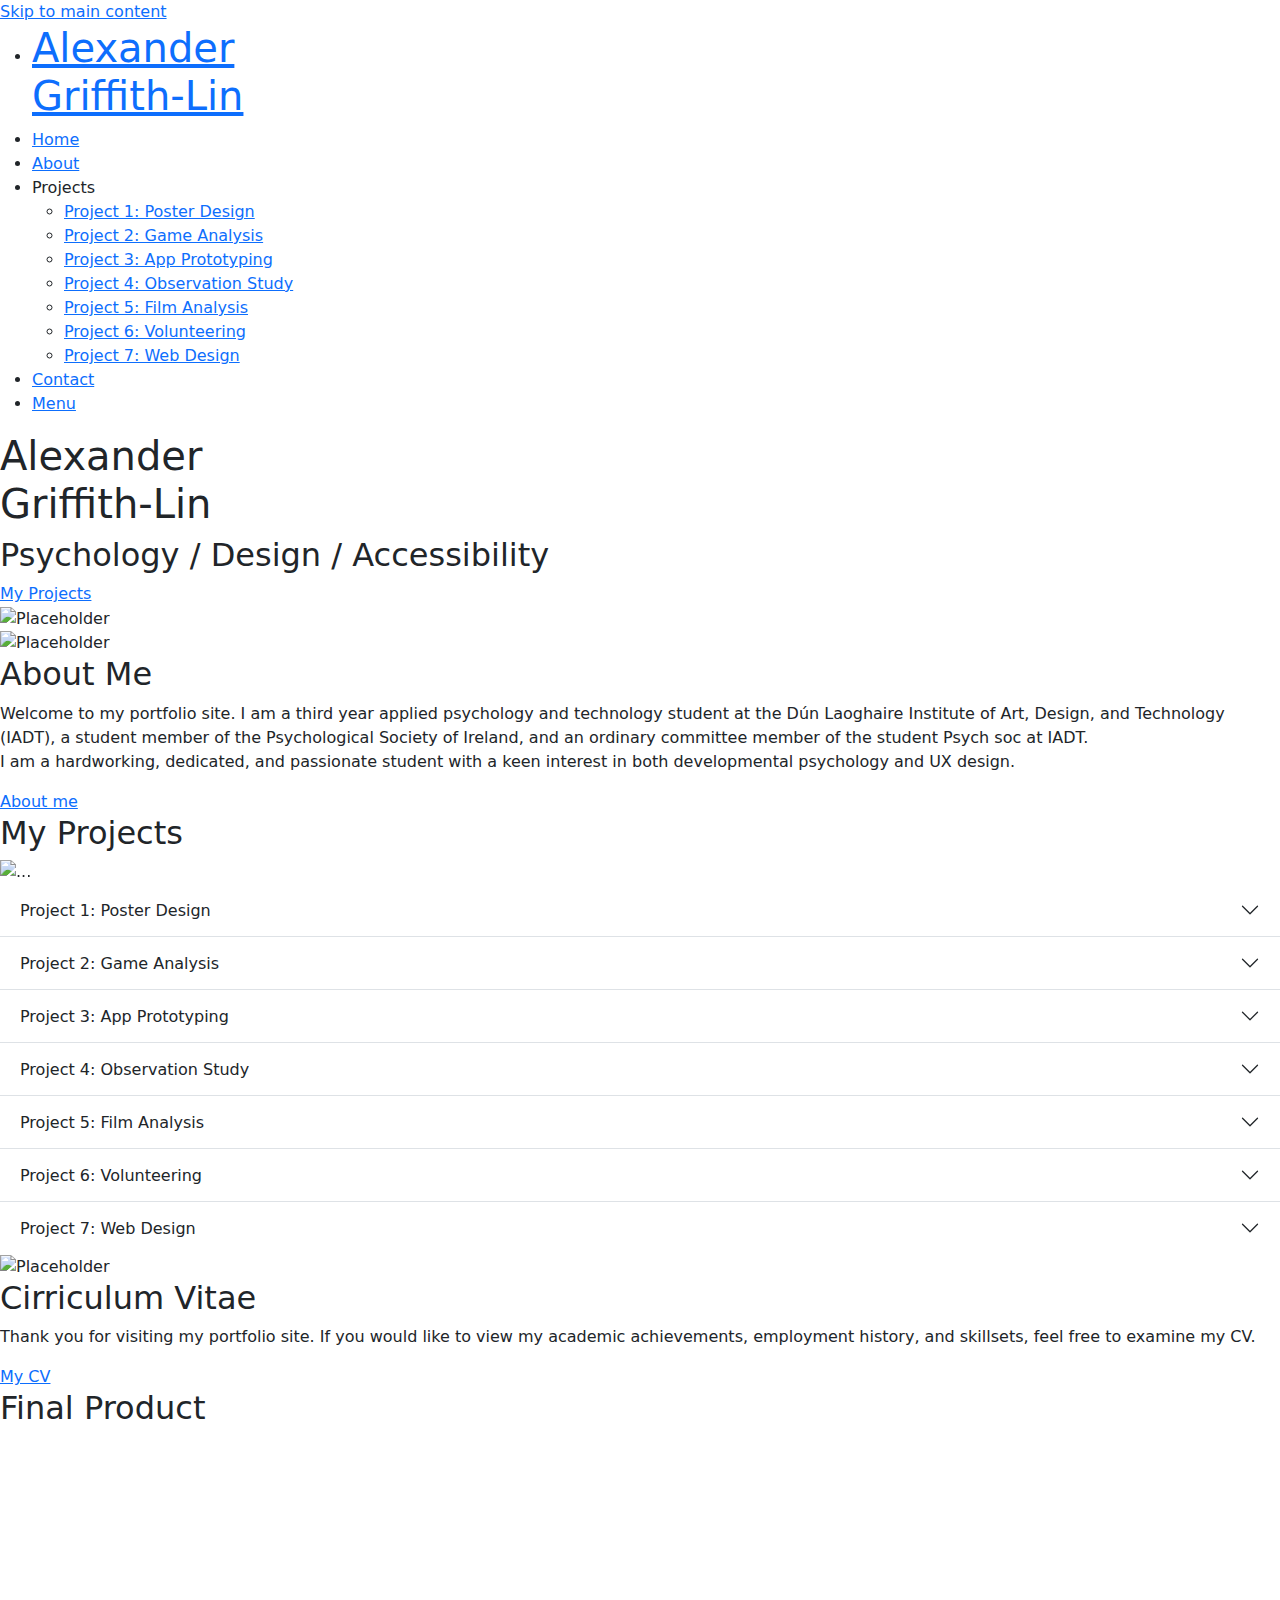
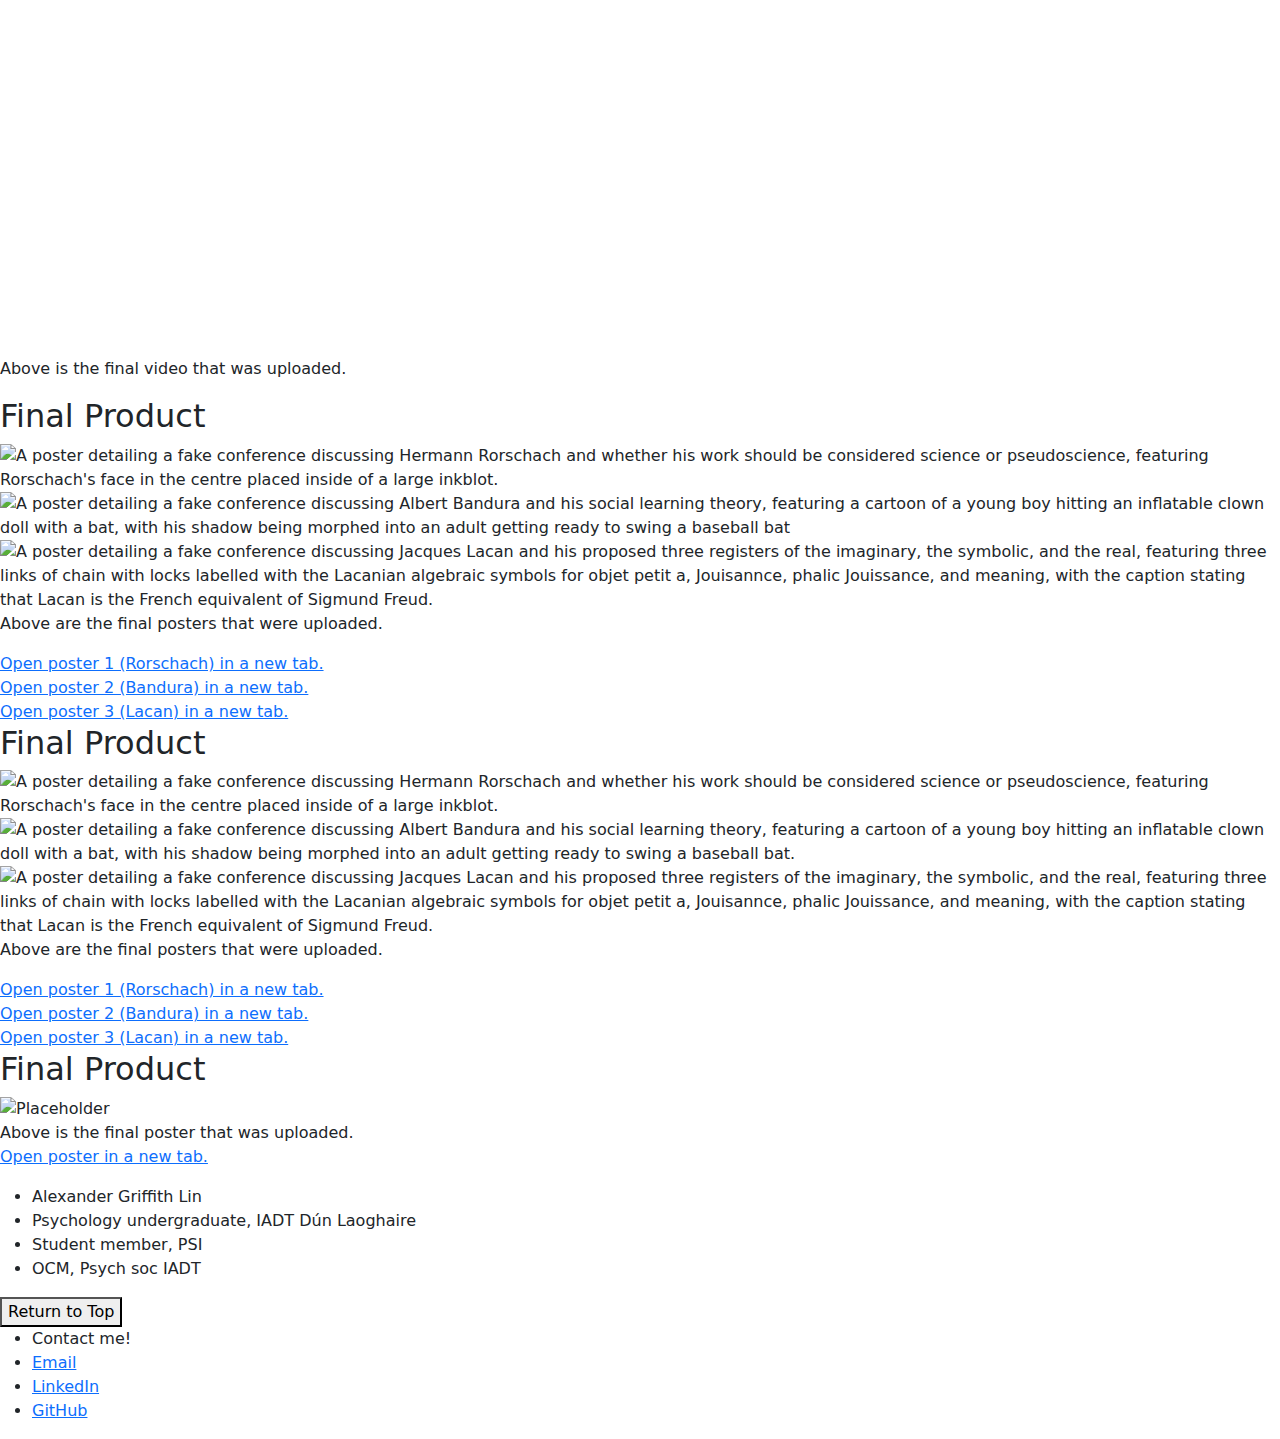
==== Index.html @ ef686227 "0.7.1 - buttons added for posters" ====
<!doctype html>
	<html lang="en-IE">
		<head>
			<meta charset="utf-8">
			<meta name="viewport" content="width=device-width,initial-scale=1.0">
			<title>Alex Griffith-Lin</title>
				<!-- This is the title in the tab on browsers -->

					<!--Bootstrap 5.3.3 CSS-->
					<link href="https://cdn.jsdelivr.net/npm/bootstrap@5.3.3/dist/css/bootstrap.min.css" rel="stylesheet">

			<link rel="stylesheet" href="style.css">
				<!-- This links to the CSS file -->
			<link rel="stylesheet" href="https://unpkg.com/@phosphor-icons/web@2.1.1/src/thin/style.css">
				<!-- This links to the font used for icons in the header-->

				<!-- Bootstrap 5.3.3 JavaScript-->
					<script src="https://cdn.jsdelivr.net/npm/bootstrap@5.3.3/dist/js/bootstrap.bundle.min.js"></script>
		</head>

		<body>
		<!--This is the HOMEPAGE -->
			<!--Skip to main content button-->
			<a href="#main-content" class="skip-to-main-content-link">Skip to main content</a>
				<!-- Header bar -->
				<header>
					<nav class="header">
						<ul class="menu">
							<li class="logo"><a href="#"><h1>Alexander<br>Griffith-Lin</h1></a></li>
							<li class="item home"><a href="#">Home</a></li>
							<li class="item"><a href="#">About</a></li>
							<li class="item has-submenu">
								<a tabindex="0" title="Click to open">Projects</a>
								<ul class="submenu">
									<li class="subitem"><a href="#">Project 1: Poster Design</a> </li>
									<li class="subitem"><a href="#">Project 2: Game Analysis</a> </li>
									<li class="subitem"><a href="#">Project 3: App Prototyping</a> </li>
									<li class="subitem"><a href="#">Project 4: Observation Study</a> </li>
									<li class="subitem"><a href="#">Project 5: Film Analysis</a> </li>
									<li class="subitem"><a href="#">Project 6: Volunteering</a> </li>
									<li class="subitem"><a href="#">Project 7: Web Design</a> </li>
								</ul>
							</li>
							<li class="item button"><a href="#">Contact</a></li>
							<li class="toggle"><a href="#"><p>Menu<span class="ph-thin ph-list"></span></p></a></li>
						</ul>
					</nav>
				</header>
				<!-- End header bar-->
				 <!-- Start Title-->
				<article class="nametitle">
					<section class="name">
						<h1>Alexander<br>Griffith-Lin</h1>
					</section>
					<section class="namesubtitle">
						<h2>Psychology / Design / Accessibility </h2>
					<section class="linkbuttontitle">
						<a class="linkbutton" href="#">My Projects</a>
					</section>
				</article>
				<!-- End Title-->
				 <!--About Section-->
				<article class="about"> <!--Change name to link with different CSS-->
					<section class="aboutimage">
						<section class="inneraboutimage">
						<img src="assets/images/zPLACEHOLDER.jpg" alt="Placeholder" style="width:100%;height:100%;"> <!--PLACEHOLDER replace image and alt text -->
						</section>
					</section>
					<section class="aboutimage-narrow">
						<section class="inneraboutimage">
						<img src="assets/images/zPLACEHOLDER.jpg" alt="Placeholder" style="width:100%;height:100%;"> <!--PLACEHOLDER replace image and alt text -->
						</section>
					</section>
					<section class="abouttitle">
						<h2>About Me</h2>
					</section>
					<section class="aboutbody">
						<p>
							Welcome to my portfolio site. I am a third year applied psychology and technology student at
							the Dún Laoghaire Institute of Art, Design, and Technology (IADT), a student member of the Psychological Society
							of Ireland, and an ordinary committee member of the student Psych soc at IADT. <br> I am a hardworking, dedicated, and 
							passionate student with a keen interest in both developmental psychology and UX design.
						</p>
					</section>
					<section class="linkbuttonabout">
						<a class="linkbuttonaboutbtt" href="#">About me</a>
					</section>
				</article>
				<!-- end About section-->
				<!-- Projects section-->
			<main id="main-content">
				<section class="project-block-title">
					<div class="project-title">
						<h2>My Projects</h2>
					</div>
				</section>
				<section class="carouselbox">
					<section id="carousel" class="carousel slide c-grid">
						<div class="carousel-indicators">
						  <button type="button" data-bs-target="#carousel" data-bs-slide-to="0" class="active" aria-current="true" aria-label="Slide 1"></button>
						  <button type="button" data-bs-target="#carousel" data-bs-slide-to="1" aria-label="Slide 2"></button>
						  <button type="button" data-bs-target="#carousel" data-bs-slide-to="2" aria-label="Slide 3"></button>
						  <button type="button" data-bs-target="#carousel" data-bs-slide-to="3" aria-label="Slide 4"></button>
						  <button type="button" data-bs-target="#carousel" data-bs-slide-to="4" aria-label="Slide 5"></button>
						  <button type="button" data-bs-target="#carousel" data-bs-slide-to="5" aria-label="Slide 6"></button>
						  <button type="button" data-bs-target="#carousel" data-bs-slide-to="6" aria-label="Slide 7"></button>
						</div>
					<div class="carousel-inner">
						<div class="carousel-item active c-item">
							<img src="assets/images/zPLACEHOLDER.jpg" class="d-block w-100 c-img" alt="...">
							<div class="carousel-caption d-none d-md-block c-inner-img">
								<div class="c-inner-img-caption">
							 		<p class="c-subtitle">Project 1</p>
							 		<h3 class="c-heading">Poster Design</h3>
								</div>
							  	<div class="c-buttonbox">
								  <a href="#"><p class="c-button">See Project 1</p></a>
								</div>
							</div>
						</div>
						<div class="carousel-item c-item">
							<img src="assets/images/zPLACEHOLDER.jpg" class="d-block w-100 c-img" alt="...">
							<div class="carousel-caption d-none d-md-block c-inner-img">
								<div class="c-inner-img-caption">
							 		<p class="c-subtitle">Project 2</p>
							 		<h3 class="c-heading">Game Analysis</h3>
								</div>
							  	<div class="c-buttonbox">
								  <a href="#"><p class="c-button">See Project 2</p></a>
								</div>
							</div>
						</div>
						<div class="carousel-item c-item">
							<img src="assets/images/zPLACEHOLDER.jpg" class="d-block w-100 c-img" alt="...">
							<div class="carousel-caption d-none d-md-block c-inner-img">
								<div class="c-inner-img-caption">
							 		<p class="c-subtitle">Project 3</p>
							 		<h3 class="c-heading">App Prototyping</h3>
								</div>
							  	<div class="c-buttonbox">
								  <a href="#"><p class="c-button">See Project 3</p></a>
								</div>
							</div>
						</div>
						<div class="carousel-item c-item">
							<img src="assets/images/zPLACEHOLDER.jpg" class="d-block w-100 c-img" alt="...">
							<div class="carousel-caption d-none d-md-block c-inner-img">
								<div class="c-inner-img-caption">
							 		<p class="c-subtitle">Project 4</p>
							 		<h3 class="c-heading">Observation Study</h3>
								</div>
							  	<div class="c-buttonbox">
								  <a href="#"><p class="c-button">See Project 4</p></a>
								</div>
							</div>
						</div>
						<div class="carousel-item c-item">
							<img src="assets/images/zPLACEHOLDER.jpg" class="d-block w-100 c-img" alt="...">
							<div class="carousel-caption d-none d-md-block c-inner-img">
								<div class="c-inner-img-caption">
							 		<p class="c-subtitle">Project 5</p>
							 		<h3 class="c-heading">Film Analysis</h3>
								</div>
							  	<div class="c-buttonbox">
								  <a href="#"><p class="c-button">See Project 5</p></a>
								</div>
							</div>
						</div>
						<div class="carousel-item c-item">
							<img src="assets/images/zPLACEHOLDER.jpg" class="d-block w-100 c-img" alt="...">
							<div class="carousel-caption d-none d-md-block c-inner-img">
								<div class="c-inner-img-caption">
							 		<p class="c-subtitle">Project 6</p>
							 		<h3 class="c-heading">Volunteering</h3>
								</div>
							  	<div class="c-buttonbox">
								  <a href="#"><p class="c-button">See Project 6</p></a>
								</div>
							</div>
						</div>
						<div class="carousel-item c-item">
							<img src="assets/images/zPLACEHOLDER.jpg" class="d-block w-100 c-img" alt="...">
							<div class="carousel-caption d-none d-md-block c-inner-img">
								<div class="c-inner-img-caption">
									<p class="c-subtitle">Project 7</p>
									<h3 class="c-heading">Web Design</h3>
								</div>
								<div class="c-buttonbox">
								<a href="#"><p class="c-button">See Project 7</p></a>
								</div>
							</div>
						</div>
					</div>
						<button class="carousel-control-prev" type="button" data-bs-target="#carousel" data-bs-slide="prev">
						  <span class="carousel-control-prev-icon" aria-hidden="true"></span>
						  <span class="visually-hidden">Previous</span>
						</button>
						<button class="carousel-control-next" type="button" data-bs-target="#carousel" data-bs-slide="next">
						  <span class="carousel-control-next-icon" aria-hidden="true"></span>
						  <span class="visually-hidden">Next</span>
						</button>
					</section>
				</section>
<!--CAROUSEL ABOVE, ACCORDION BELOW-->
				<section class="a-box">
					<div class="accordion accordion-flush" id="projects-accordion">
						<div class="accordion-item">
						<h3 class="accordion-header" id="flush-headingOne">
							<button class="accordion-button collapsed" type="button" data-bs-toggle="collapse" data-bs-target="#flush-collapseOne" aria-expanded="false" aria-controls="flush-collapseOne">
								Project 1: Poster Design
							</button>
						</h3>
						<div id="flush-collapseOne" class="accordion-collapse collapse" aria-labelledby="flush-headingOne" data-bs-parent="projects-accordion">
							<div class="accordion-body">
								This project involved me creating three mock conference posters, and gave me great insight into 
								how to correctly use the image editing software Affinity Photo, as well as how to correctly utilise 
								basic design principles. <br>
								<a href="#">See Projecy 1</a>
							</div>
						</div>
						</div>
						<div class="accordion-item">
						<h3 class="accordion-header" id="flush-headingTwo">
							<button class="accordion-button collapsed" type="button" data-bs-toggle="collapse" data-bs-target="#flush-collapseTwo" aria-expanded="false" aria-controls="flush-collapseTwo">
								Project 2: Game Analysis
							</button>
						</h3>
						<div id="flush-collapseTwo" class="accordion-collapse collapse" aria-labelledby="flush-headingTwo" data-bs-parent="#projects-accordion">
							<div class="accordion-body">
								In this project I applied the psychological concepts of goal gradient theory and flow theory to 
								examine how users may find enjoyment through getting better at the video game Team Fortress 2. I 
								also gained experience in the video editimg software OpenShot. <br>
								<a href="#">See Projecy 2</a>
							</div>
						</div>
						</div>
						<div class="accordion-item">
						<h3 class="accordion-header" id="flush-headingThree">
							<button class="accordion-button collapsed" type="button" data-bs-toggle="collapse" data-bs-target="#flush-collapseThree" aria-expanded="false" aria-controls="flush-collapseThree">
								Project 3: App Prototyping
							</button>
						</h3>
						<div id="flush-collapseThree" class="accordion-collapse collapse" aria-labelledby="flush-headingThree" data-bs-parent="#projects-accordion">
							<div class="accordion-body">
								This project's goal was to create a high-fidelity prototype of a smartphone application 
								to help parents and expecting parents prepare for their parenting journey. I gained experience 
								in the prototyping software Figma, as well as being able to work efficiently and cohesively in 
								a group project. <br>
								<a href="#">See Projecy 3</a>
							</div>
						</div>
						</div>
						<div class="accordion-item">
							<h3 class="accordion-header" id="flush-headingFour">
							<button class="accordion-button collapsed" type="button" data-bs-toggle="collapse" data-bs-target="#flush-collapseFour" aria-expanded="false" aria-controls="flush-collapseFour">
								Project 4: Observation Study
							</button>
							</h3>
							<div id="flush-collapseFour" class="accordion-collapse collapse" aria-labelledby="flush-headingFour" data-bs-parent="#projects-accordion">
							<div class="accordion-body">
								In this study I was tasked with carrying out a child observation to help further my knowledge 
								on the topic of child development and to learn how to correctly and ethically carry out 
								an observation. <br>
								<a href="#">See Projecy 4</a>
							</div>
							</div>
						</div>
						<div class="accordion-item">
							<h3 class="accordion-header" id="flush-headingFive">
							<button class="accordion-button collapsed" type="button" data-bs-toggle="collapse" data-bs-target="#flush-collapseFive" aria-expanded="false" aria-controls="flush-collapseFive">
								Project 5: Film Analysis
							</button>
							</h3>
							<div id="flush-collapseFive" class="accordion-collapse collapse" aria-labelledby="flush-headingFive" data-bs-parent="#projects-accordion">
							<div class="accordion-body">
								This project involved critically examining the film The Father's portrayl of dementia to examine 
								how accurate it is in comparison to the diagnostic criteria of the ICD-11. This project gave me 
								insight into how diagnostic manuals work as weel as knowledge on dementia, as well as a revisit 
								to the video editimg software OpenShot.
								<br>
								<a href="#">See Project 5</a>
							</div>
						</div>
						</div>
						<div class="accordion-item">
							<h3 class="accordion-header" id="flush-headingSix">
							<button class="accordion-button collapsed" type="button" data-bs-toggle="collapse" data-bs-target="#flush-collapseSix" aria-expanded="false" aria-controls="flush-collapseSix">
								Project 6: Volunteering
							</button>
							</h3>
							<div id="flush-collapseSix" class="accordion-collapse collapse" aria-labelledby="flush-headingSix" data-bs-parent="#projects-accordion">
							<div class="accordion-body">
								In this project I worked as a volunteer with the organisation LauraLynn in their adult disability 
								care service in what was called the buddy program, where I spent time with an intellectually disabled 
								adult to spend quality time with them. This volunteering project gave me experience with working 
								with disabled adults in a friendly and engaging manner.
								<br>
								<a href="#">See Projecy 6</a>
							</div>
							</div>
						</div>
						<div class="accordion-item">
							<h3 class="accordion-header" id="flush-headingSeven">
							<button class="accordion-button collapsed" type="button" data-bs-toggle="collapse" data-bs-target="#flush-collapseSeven" aria-expanded="false" aria-controls="flush-collapseSeven">
								Project 7: Web Design
							</button>
							</h3>
							<div id="flush-collapseSeven" class="accordion-collapse collapse" aria-labelledby="flush-headingSeven" data-bs-parent="#projects-accordion">
							<div class="accordion-body">
								This very website was created for this project! Through this project I honed my skills in the 
								languaged HTML, CSS, and JavaScript, with some elements from scratch and others edited from the 
								Bootstrap 5 framework. I also revisited many of the design principles I had studied in previous 
								years, as well as Figma prototyping.
								<br>
								<a href="#">See Projecy 7</a>
							</div>
						</div>

					</div>
				</section>
			</main>
				<!-- end Projects section-->
				<!-- CV section-->
				 <article class="CVblock">
					<section class="CVimage">
						<section class="innerCVimage">
						<img src="assets/images/zPLACEHOLDER.jpg" alt="Placeholder" style="width:100%;height:100%;"> <!--PLACEHOLDER replace image and alt text -->
						</section>
					</section>
					<section class="CVtitle">
						<h2>Cirriculum Vitae</h2>
					</section>
					<section class="CVbody">
						<p>
							Thank you for visiting my portfolio site. If you would like to view my academic achievements,
							employment history, and skillsets, feel free to examine my CV.
						</p>
					</section>
					<section class="linkbuttonCV">
						<a class="linkbuttonCVbtt" href="#">My CV</a>
					</section>
				 </article>
				<!-- end CV section-->
				<!-- Video Block, Cut & Paste to neccesarry pages-->
				 <article>
					<section class="videosection">
						<section class="videotitle">
							<h2>Final Product</h2>
						</section>
						<section class="videoblock">
							<section class="videoembed">
								<iframe
									src="https://www.youtube.com/embed/tgbNymZ7vqY"
									style="height:515px;width:100%;">
								</iframe>
							</section>
						</section>
						<section class="videodesc">
							<p> Above is the final video that was uploaded.</p>
						</section>
					</section>
				 </article>
				<!-- End video block-->
				<!-- 3 item Block, Cut & Paste to neccesarry pages-->
				<article>
					<section class="postersection">
						<section class="postertitle">
							<h2>Final Product</h2>
						</section>
						<section class="posterblock-1">
							<section class="poster1">
								<img src="assets/images/poster1.jpg" alt="A poster detailing a fake conference discussing Hermann Rorschach and whether his work should be considered science or pseudoscience, featuring Rorschach's face in the centre placed inside of a large inkblot." style="height:100%;">
							</section>
						</section>
						<section class="posterblock-2">
							<section class="poster2">
								<img src="assets/images/poster2.jpg" alt="A poster detailing a fake conference discussing Albert Bandura and his social learning theory, featuring a cartoon of a young boy hitting an inflatable clown doll with a bat, with his shadow being morphed into an adult getting ready to swing a baseball bat" style="height:100%;">
							</section>
						</section>
						<section class="posterblock-3">
							<section class="poster3">
								<img src="assets/images/poster3.jpg" alt="A poster detailing a fake conference discussing Jacques Lacan and his proposed three registers of the imaginary, the symbolic, and the real, featuring three links of chain with locks labelled with the Lacanian algebraic symbols for objet petit a, Jouisannce, phalic Jouissance, and meaning, with the caption stating that Lacan is the French equivalent of Sigmund Freud." style="height:100%;">
							</section>
						</section>
						<section class="posterdesc">
							<p> Above are the final posters that were uploaded.</p>
						</section>
							<section class="posterlink-left">
								<a href="#" class="posterlink">Open poster 1 (Rorschach) in a new tab.</a>
							</section>
							<section class="posterlink-centre">
								<a href="#" class="posterlink">Open poster 2 (Bandura) in a new tab.</a>
							</section>
							<section class="posterlink-right">
								<a href="#" class="posterlink">Open poster 3 (Lacan) in a new tab.</a>
							</section>
					</section>

					<section class="webpostersection">
						<section class="webpostertitle">
							<h2>Final Product</h2>
						</section>
						<section class="webposterblock-1">
							<section class="webposter1">
								<img src="assets/images/poster1.jpg" alt="A poster detailing a fake conference discussing Hermann Rorschach and whether his work should be considered science or pseudoscience, featuring Rorschach's face in the centre placed inside of a large inkblot." style="height:70%;">
							</section>
						</section>
						<section class="webposterblock-2">
							<section class="webposter2">
								<img src="assets/images/poster2.jpg" alt="A poster detailing a fake conference discussing Albert Bandura and his social learning theory, featuring a cartoon of a young boy hitting an inflatable clown doll with a bat, with his shadow being morphed into an adult getting ready to swing a baseball bat." style="height:70%;">
							</section>
						</section>
						<section class="webposterblock-3">
							<section class="webposter3">
								<img src="assets/images/poster3.jpg" alt="A poster detailing a fake conference discussing Jacques Lacan and his proposed three registers of the imaginary, the symbolic, and the real, featuring three links of chain with locks labelled with the Lacanian algebraic symbols for objet petit a, Jouisannce, phalic Jouissance, and meaning, with the caption stating that Lacan is the French equivalent of Sigmund Freud." style="height:70%;">
							</section>
						</section>
						<section class="webposterdesc">
							<p> Above are the final posters that were uploaded.</p>
						</section>
						<section class="posterlink-left">
							<a href="#" class="posterlink">Open poster 1 (Rorschach) in a new tab.</a>
						</section>
						<section class="posterlink-centre">
							<a href="#" class="posterlink">Open poster 2 (Bandura) in a new tab.</a>
						</section>
						<section class="posterlink-right">
							<a href="#" class="posterlink">Open poster 3 (Lacan) in a new tab.</a>
						</section>
					</section>
				 </article>
				<!-- end 3 item block-->
				<!--1 item block-->
				<article>
					<section class="singlepostersection">
						<section class="singlepostertitle">
							<h2>Final Product</h2>
						</section>
						<section class="singleposterblock-1">
							<section class="singleposter1">
								<img src="assets/images/posterDev.png" alt="Placeholder" style="height:100%;"> <!--PLACEHOLDER replace image and alt text -->
							</section>
						</section>
						<section class="singleposterdesc">
							<p> Above is the final poster that was uploaded.
								<br> <span class="posterlink"><a href="#">Open poster in a new tab.</span></a>
							</p>
						</section>
					</section>
				</article>
				<!-- end 1 item block-->
				<!-- start footer bar-->
				<footer>
					<ul class="personaldetails">
						<li class="footernameli">
							<span class=footername>Alexander Griffith Lin</span>
						</li>
						<li class="footerbodyli">
							<span class=footerbody>Psychology undergraduate, IADT Dún Laoghaire</span>
						</li>
						<li class="footerbodyli">
							<span class=footerbody>Student member, PSI</span>
						</li>
						<li class="footerbodyli">
							<span class=footerbody>OCM, Psych soc IADT</span>
						</li>
					</ul class="footerhover">
						<div class="RTTbox">
							<button onclick="topFunction()" id="RTT" title="Return to top">
								<span class="RTTnowrap">Return to Top</span>
							</button>
						</div>
					<nav class="contactdetails">	
						<ul class>
							<li>
								<span id="footercontactbody">Contact me!</span>
							</li>
							<li class="footerhover">
								<a href="#"><span id="footercontactbody"><span class="ph-thin ph-envelope"></span>Email</span></a>
							</li>
							<li class="footerhover">
								<a href="#"><span id="footercontactbody"><span class="ph-thin ph-linkedin-logo"></span>LinkedIn</span></a>
							</li>
							<li class="footerhover">
								<a href="#"><span id="footercontactbody"><span class="ph-thin ph-github-logo"></span>GitHub</span></a>
							</li>
						</ul>
					</nav>
				</footer>
				<!--end footer bar-->
			<script src="script.js"></script>
			<!-- JavaScript link-->
		</body>
	</html>
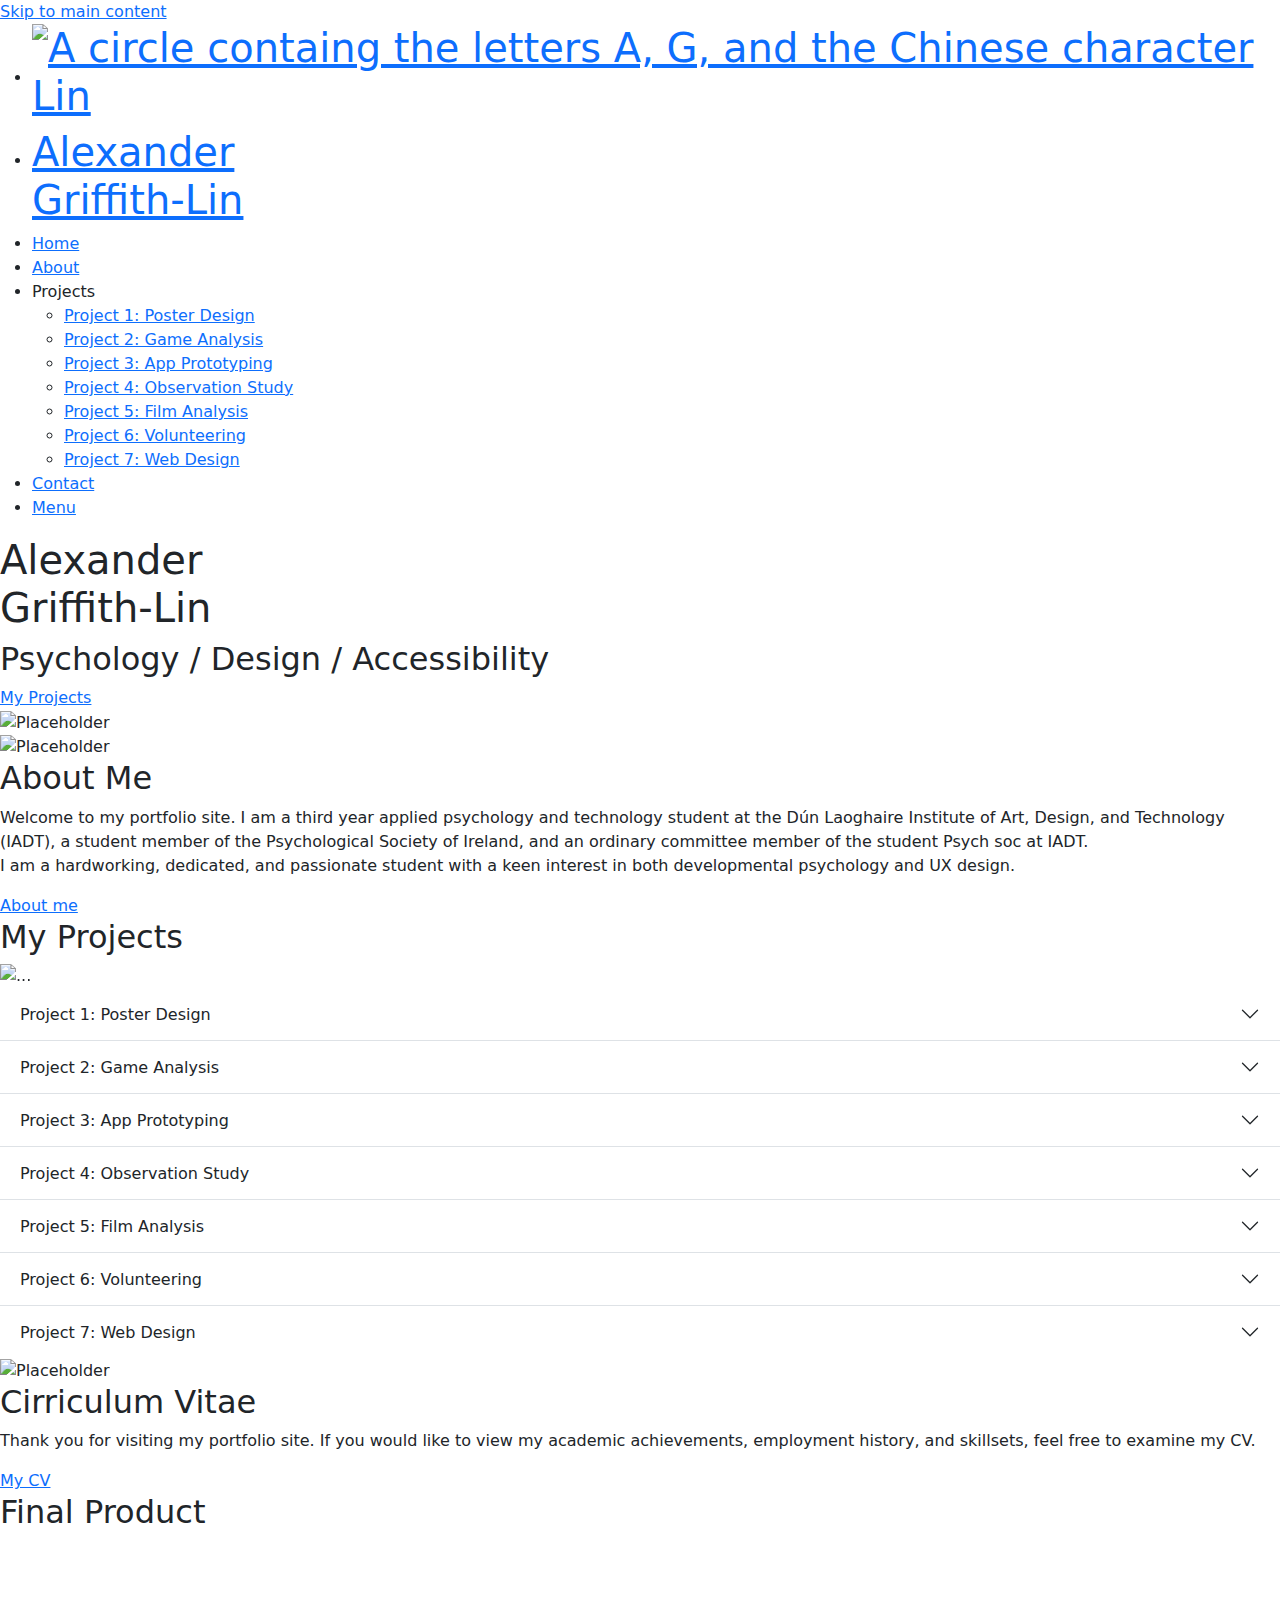
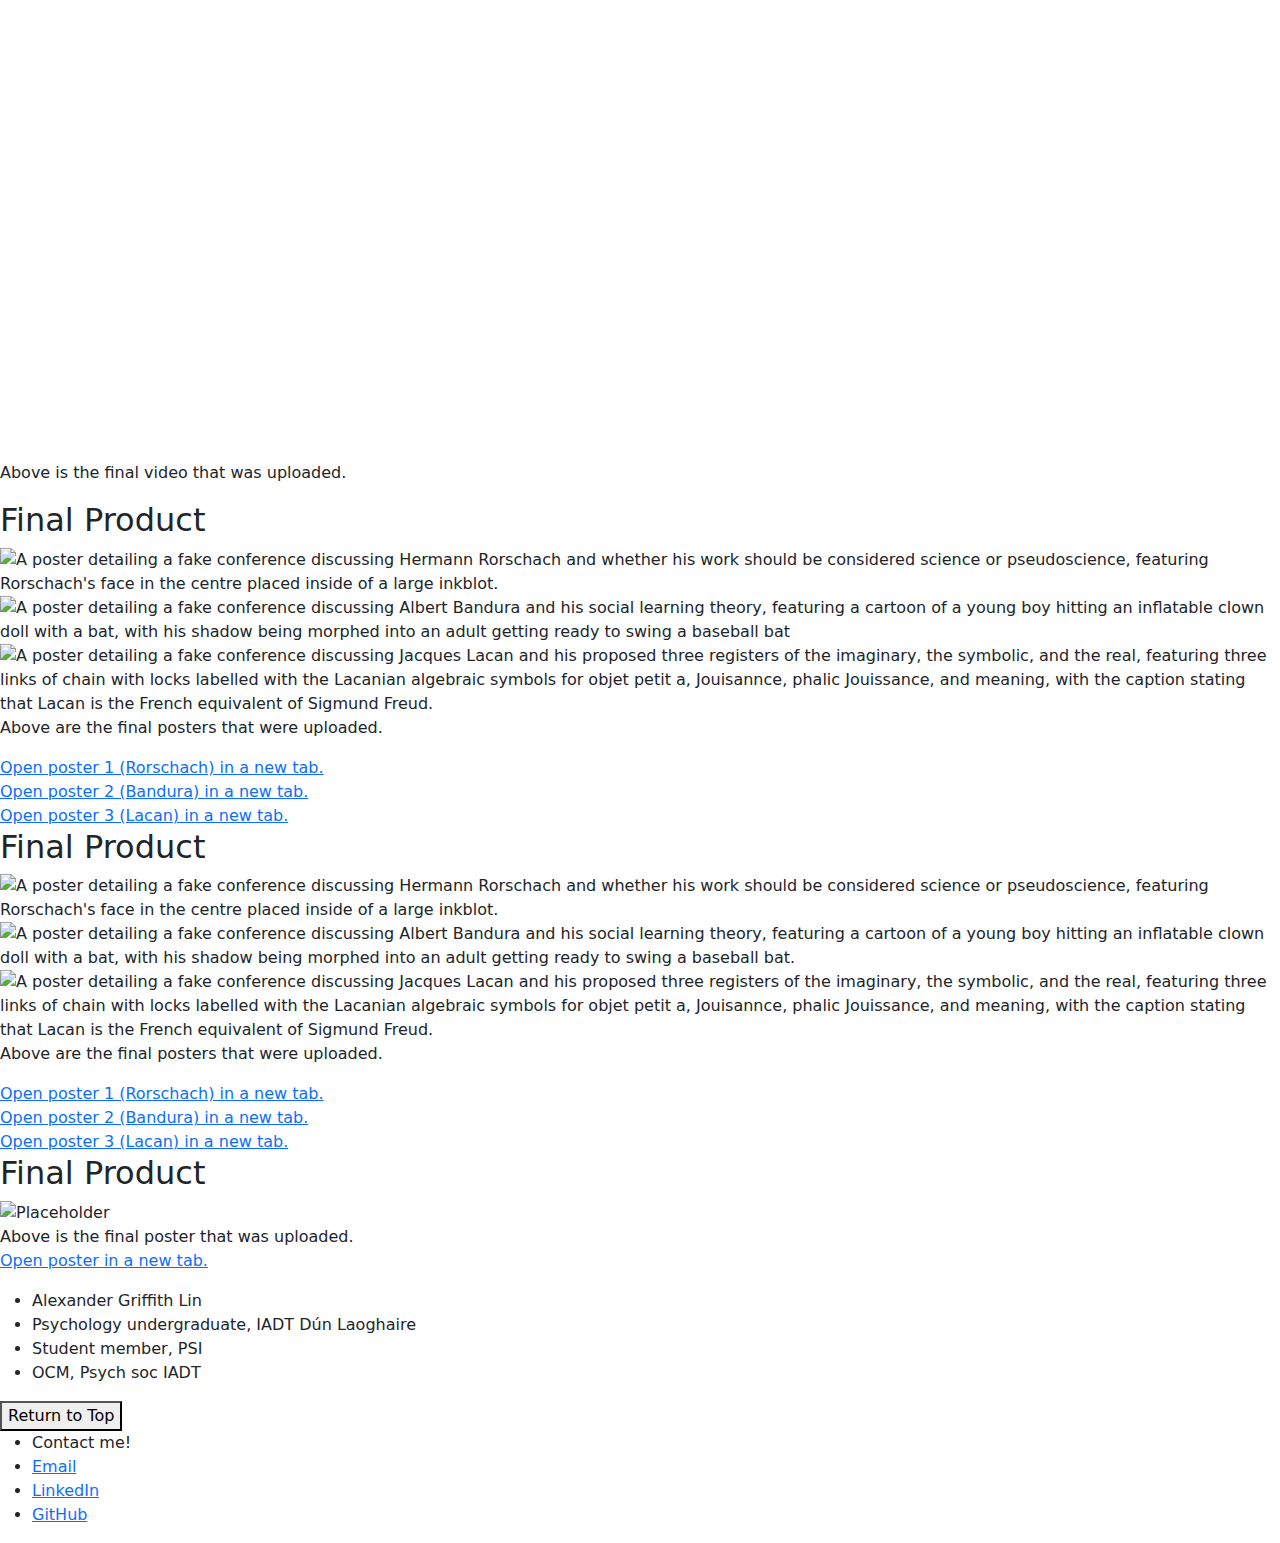
==== commit 21385c9a: "0.7.2 - Logo added" ====
--- a/Index.html
+++ b/Index.html
@@ -5,6 +5,7 @@
 			<meta name="viewport" content="width=device-width,initial-scale=1.0">
 			<title>Alex Griffith-Lin</title>
 				<!-- This is the title in the tab on browsers -->
+			<link rel="icon" type="image/x-icon" href="assets/images/favicon.ico">
 
 					<!--Bootstrap 5.3.3 CSS-->
 					<link href="https://cdn.jsdelivr.net/npm/bootstrap@5.3.3/dist/css/bootstrap.min.css" rel="stylesheet">
@@ -26,6 +27,7 @@
 				<header>
 					<nav class="header">
 						<ul class="menu">
+							<li class="logo2"><a href="#"><h1><span class="logo-positioner"><img src="assets/images/Logo.png" alt="A circle containg the letters A, G, and the Chinese character Lin" style="width:95px;height:95px;"></span></a></li>
 							<li class="logo"><a href="#"><h1>Alexander<br>Griffith-Lin</h1></a></li>
 							<li class="item home"><a href="#">Home</a></li>
 							<li class="item"><a href="#">About</a></li>
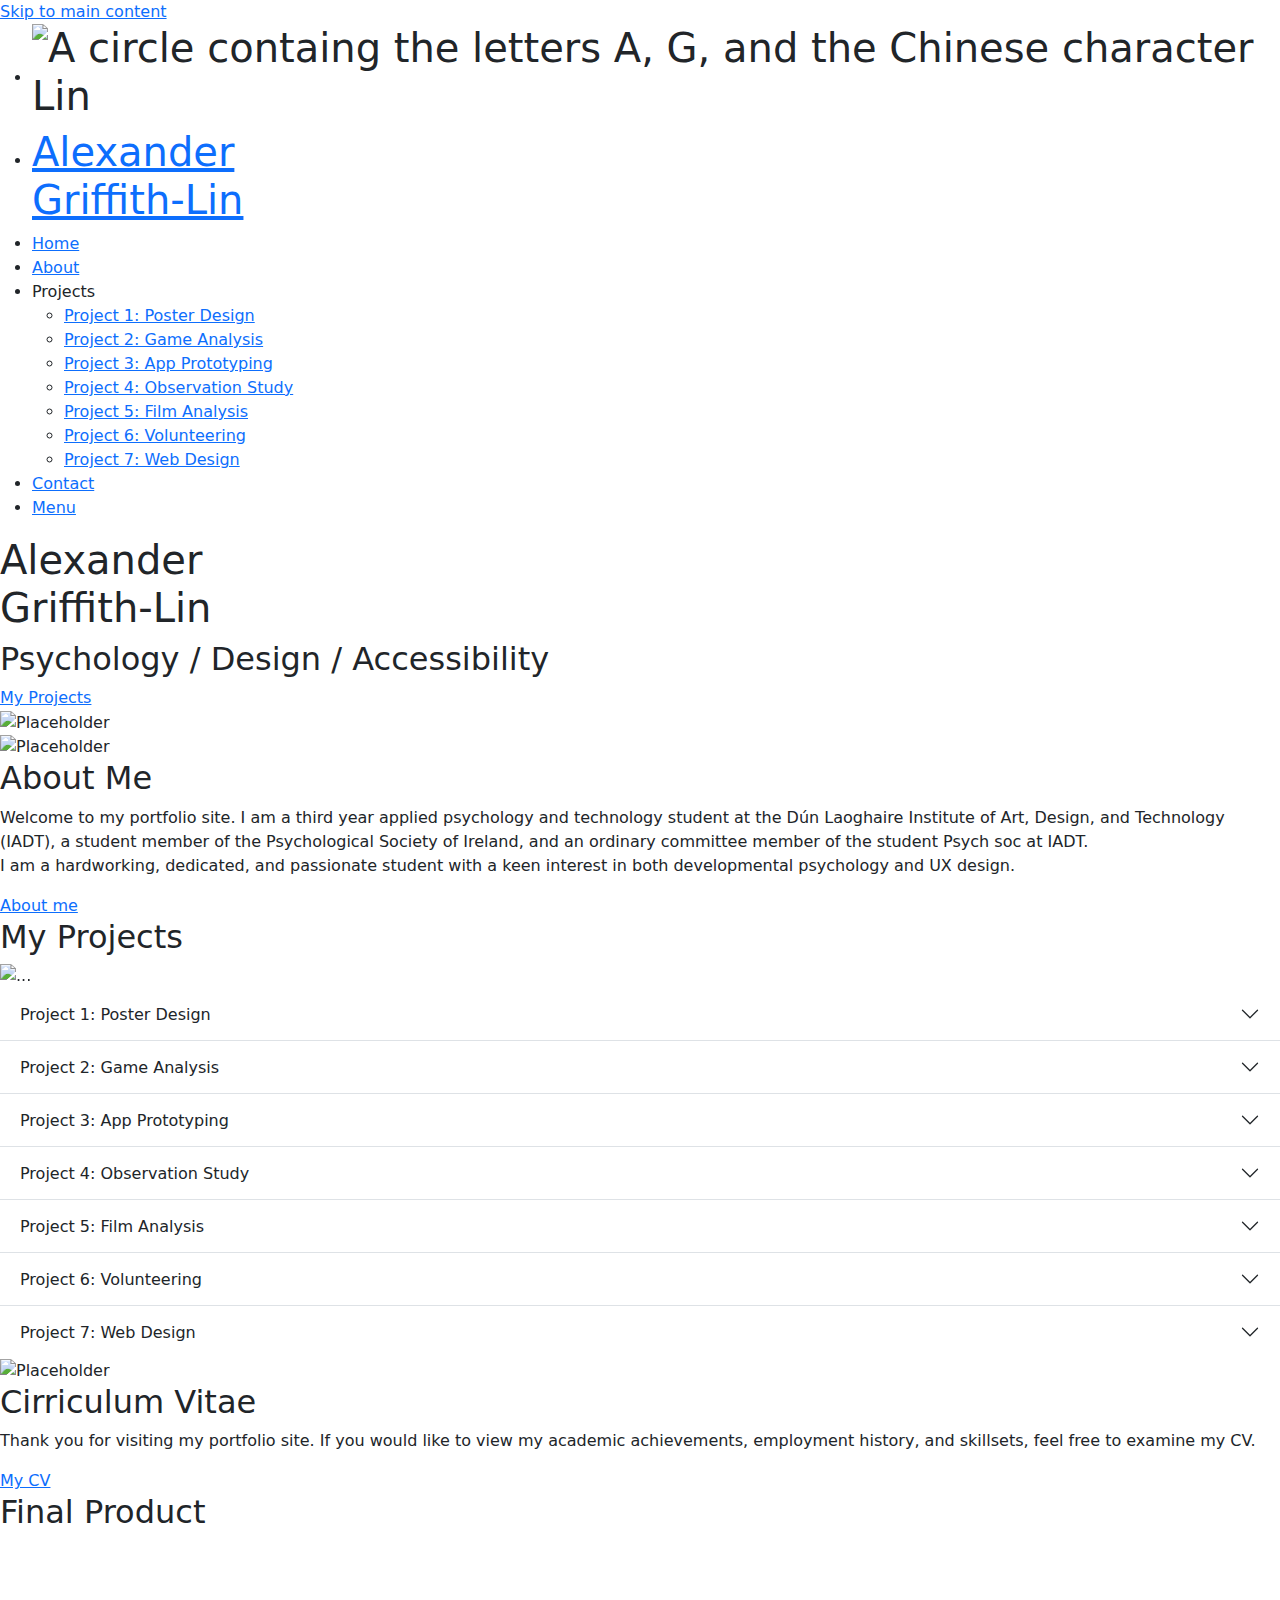
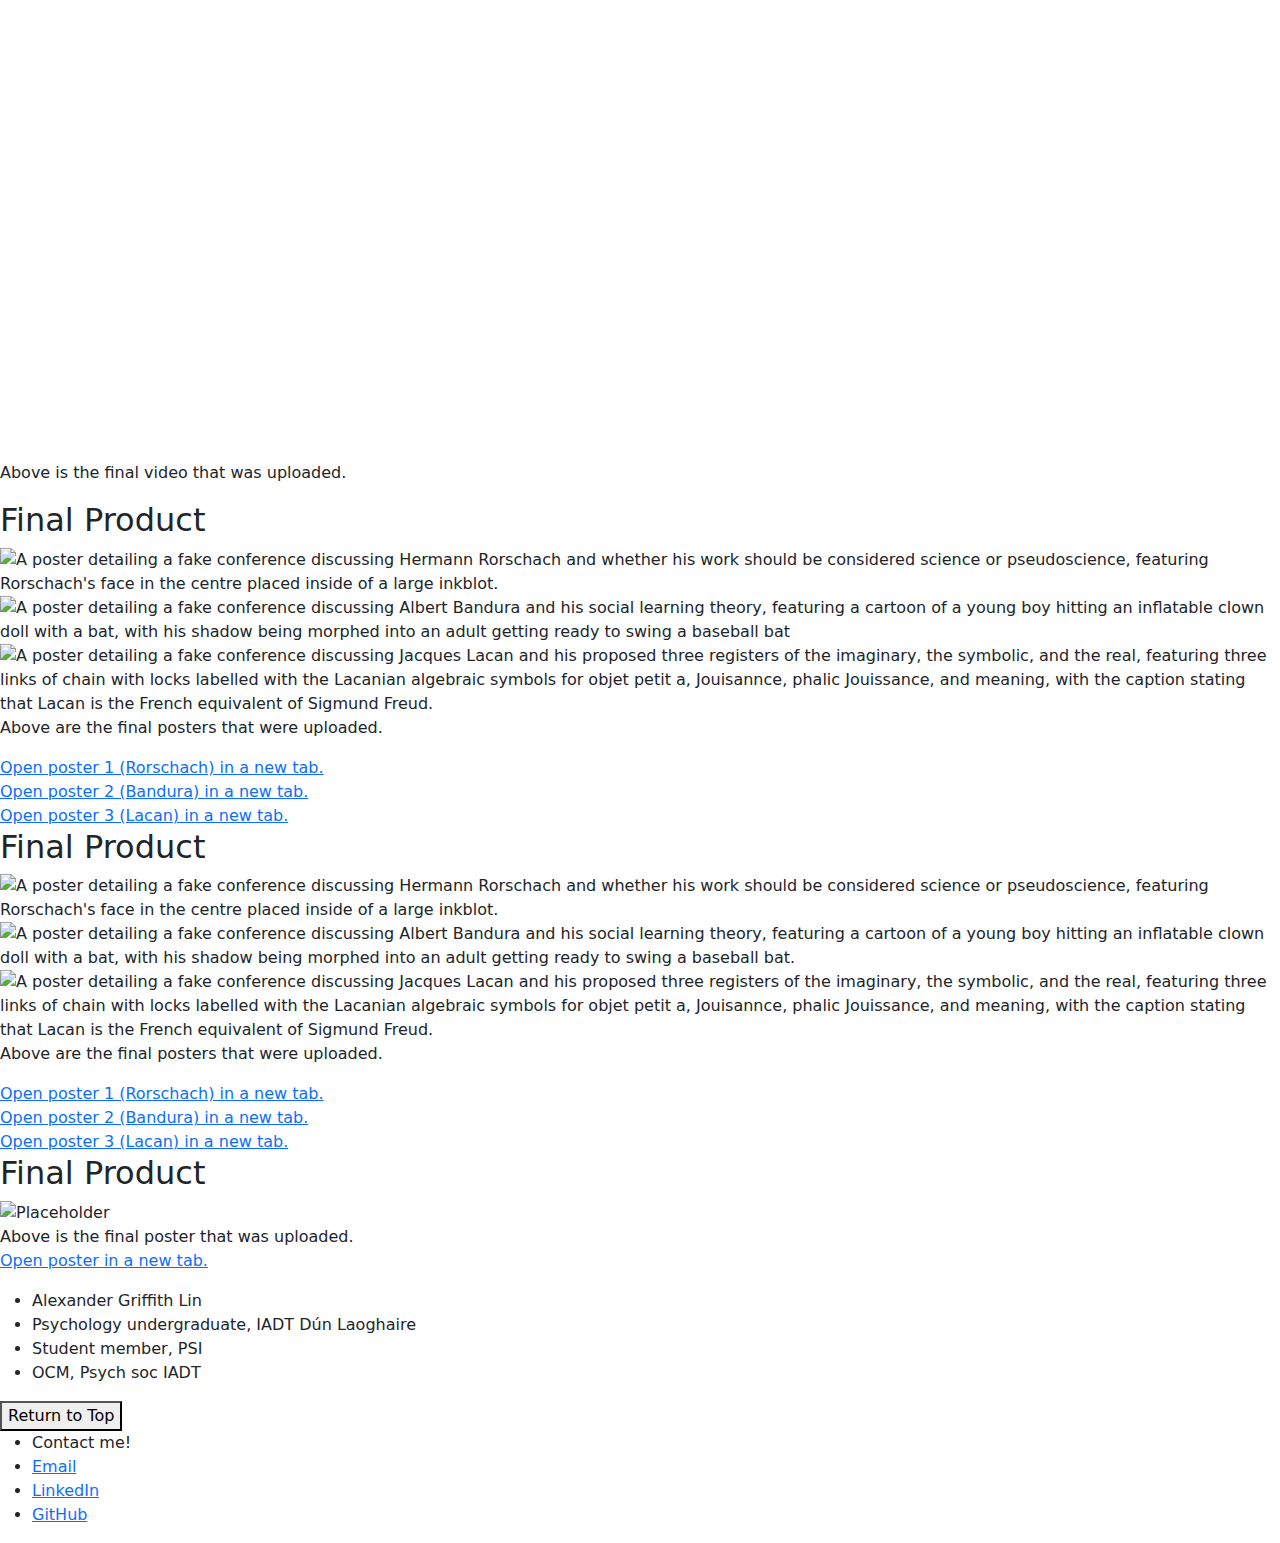
==== commit 4a3a83ea: "0.7.3 - internal links provisionally set up, need to set up external links. NVDA testing commenced, " ====
--- a/Index.html
+++ b/Index.html
@@ -27,23 +27,23 @@
 				<header>
 					<nav class="header">
 						<ul class="menu">
-							<li class="logo2"><a href="#"><h1><span class="logo-positioner"><img src="assets/images/Logo.png" alt="A circle containg the letters A, G, and the Chinese character Lin" style="width:95px;height:95px;"></span></a></li>
-							<li class="logo"><a href="#"><h1>Alexander<br>Griffith-Lin</h1></a></li>
-							<li class="item home"><a href="#">Home</a></li>
-							<li class="item"><a href="#">About</a></li>
+							<li class="logo2"><h1><span class="logo-positioner"><img src="assets/images/Logo.png" alt="A circle containg the letters A, G, and the Chinese character Lin" style="width:95px;height:95px;"></span></li>
+							<li class="logo"><a href="index.html"><h1>Alexander<br>Griffith-Lin</h1></a></li>
+							<li class="item home"><a href="index.html">Home</a></li>
+							<li class="item"><a href="about.html">About</a></li>
 							<li class="item has-submenu">
 								<a tabindex="0" title="Click to open">Projects</a>
 								<ul class="submenu">
-									<li class="subitem"><a href="#">Project 1: Poster Design</a> </li>
-									<li class="subitem"><a href="#">Project 2: Game Analysis</a> </li>
-									<li class="subitem"><a href="#">Project 3: App Prototyping</a> </li>
-									<li class="subitem"><a href="#">Project 4: Observation Study</a> </li>
-									<li class="subitem"><a href="#">Project 5: Film Analysis</a> </li>
-									<li class="subitem"><a href="#">Project 6: Volunteering</a> </li>
-									<li class="subitem"><a href="#">Project 7: Web Design</a> </li>
+									<li class="subitem"><a href="project1.html">Project 1: Poster Design</a> </li>
+									<li class="subitem"><a href="project2.html">Project 2: Game Analysis</a> </li>
+									<li class="subitem"><a href="project3.html">Project 3: App Prototyping</a> </li>
+									<li class="subitem"><a href="project4.html">Project 4: Observation Study</a> </li>
+									<li class="subitem"><a href="project5.html">Project 5: Film Analysis</a> </li>
+									<li class="subitem"><a href="project6.html">Project 6: Volunteering</a> </li>
+									<li class="subitem"><a href="project7.html">Project 7: Web Design</a> </li>
 								</ul>
 							</li>
-							<li class="item button"><a href="#">Contact</a></li>
+							<li class="item button"><a href="contact.html">Contact</a></li>
 							<li class="toggle"><a href="#"><p>Menu<span class="ph-thin ph-list"></span></p></a></li>
 						</ul>
 					</nav>
@@ -57,7 +57,7 @@
 					<section class="namesubtitle">
 						<h2>Psychology / Design / Accessibility </h2>
 					<section class="linkbuttontitle">
-						<a class="linkbutton" href="#">My Projects</a>
+						<a class="linkbutton" href="#main-content">My Projects</a>
 					</section>
 				</article>
 				<!-- End Title-->
@@ -85,7 +85,7 @@
 						</p>
 					</section>
 					<section class="linkbuttonabout">
-						<a class="linkbuttonaboutbtt" href="#">About me</a>
+						<a class="linkbuttonaboutbtt" href="about.html">About me</a>
 					</section>
 				</article>
 				<!-- end About section-->
@@ -116,7 +116,7 @@
 							 		<h3 class="c-heading">Poster Design</h3>
 								</div>
 							  	<div class="c-buttonbox">
-								  <a href="#"><p class="c-button">See Project 1</p></a>
+								  <a href="project1.html"><p class="c-button">See Project 1</p></a>
 								</div>
 							</div>
 						</div>
@@ -128,7 +128,7 @@
 							 		<h3 class="c-heading">Game Analysis</h3>
 								</div>
 							  	<div class="c-buttonbox">
-								  <a href="#"><p class="c-button">See Project 2</p></a>
+								  <a href="project2.html"><p class="c-button">See Project 2</p></a>
 								</div>
 							</div>
 						</div>
@@ -140,7 +140,7 @@
 							 		<h3 class="c-heading">App Prototyping</h3>
 								</div>
 							  	<div class="c-buttonbox">
-								  <a href="#"><p class="c-button">See Project 3</p></a>
+								  <a href="project3.html"><p class="c-button">See Project 3</p></a>
 								</div>
 							</div>
 						</div>
@@ -152,7 +152,7 @@
 							 		<h3 class="c-heading">Observation Study</h3>
 								</div>
 							  	<div class="c-buttonbox">
-								  <a href="#"><p class="c-button">See Project 4</p></a>
+								  <a href="project4.html"><p class="c-button">See Project 4</p></a>
 								</div>
 							</div>
 						</div>
@@ -164,7 +164,7 @@
 							 		<h3 class="c-heading">Film Analysis</h3>
 								</div>
 							  	<div class="c-buttonbox">
-								  <a href="#"><p class="c-button">See Project 5</p></a>
+								  <a href="project5.html"><p class="c-button">See Project 5</p></a>
 								</div>
 							</div>
 						</div>
@@ -176,7 +176,7 @@
 							 		<h3 class="c-heading">Volunteering</h3>
 								</div>
 							  	<div class="c-buttonbox">
-								  <a href="#"><p class="c-button">See Project 6</p></a>
+								  <a href="project6.html"><p class="c-button">See Project 6</p></a>
 								</div>
 							</div>
 						</div>
@@ -188,7 +188,7 @@
 									<h3 class="c-heading">Web Design</h3>
 								</div>
 								<div class="c-buttonbox">
-								<a href="#"><p class="c-button">See Project 7</p></a>
+								<a href="project7.html"><p class="c-button">See Project 7</p></a>
 								</div>
 							</div>
 						</div>
@@ -217,7 +217,7 @@
 								This project involved me creating three mock conference posters, and gave me great insight into 
 								how to correctly use the image editing software Affinity Photo, as well as how to correctly utilise 
 								basic design principles. <br>
-								<a href="#">See Projecy 1</a>
+								<a href="project1.html">See Projecy 1</a>
 							</div>
 						</div>
 						</div>
@@ -232,7 +232,7 @@
 								In this project I applied the psychological concepts of goal gradient theory and flow theory to 
 								examine how users may find enjoyment through getting better at the video game Team Fortress 2. I 
 								also gained experience in the video editimg software OpenShot. <br>
-								<a href="#">See Projecy 2</a>
+								<a href="project2.html">See Projecy 2</a>
 							</div>
 						</div>
 						</div>
@@ -248,7 +248,7 @@
 								to help parents and expecting parents prepare for their parenting journey. I gained experience 
 								in the prototyping software Figma, as well as being able to work efficiently and cohesively in 
 								a group project. <br>
-								<a href="#">See Projecy 3</a>
+								<a href="project3.html">See Projecy 3</a>
 							</div>
 						</div>
 						</div>
@@ -263,7 +263,7 @@
 								In this study I was tasked with carrying out a child observation to help further my knowledge 
 								on the topic of child development and to learn how to correctly and ethically carry out 
 								an observation. <br>
-								<a href="#">See Projecy 4</a>
+								<a href="project4.html">See Projecy 4</a>
 							</div>
 							</div>
 						</div>
@@ -280,7 +280,7 @@
 								insight into how diagnostic manuals work as weel as knowledge on dementia, as well as a revisit 
 								to the video editimg software OpenShot.
 								<br>
-								<a href="#">See Project 5</a>
+								<a href="project5.html">See Project 5</a>
 							</div>
 						</div>
 						</div>
@@ -297,7 +297,7 @@
 								adult to spend quality time with them. This volunteering project gave me experience with working 
 								with disabled adults in a friendly and engaging manner.
 								<br>
-								<a href="#">See Projecy 6</a>
+								<a href="project6.html">See Projecy 6</a>
 							</div>
 							</div>
 						</div>
@@ -314,7 +314,7 @@
 								Bootstrap 5 framework. I also revisited many of the design principles I had studied in previous 
 								years, as well as Figma prototyping.
 								<br>
-								<a href="#">See Projecy 7</a>
+								<a href="project7.html">See Projecy 7</a>
 							</div>
 						</div>
 
@@ -339,7 +339,7 @@
 						</p>
 					</section>
 					<section class="linkbuttonCV">
-						<a class="linkbuttonCVbtt" href="#">My CV</a>
+						<a class="linkbuttonCVbtt" href="cv.pdf">My CV</a>
 					</section>
 				 </article>
 				<!-- end CV section-->
@@ -388,13 +388,13 @@
 							<p> Above are the final posters that were uploaded.</p>
 						</section>
 							<section class="posterlink-left">
-								<a href="#" class="posterlink">Open poster 1 (Rorschach) in a new tab.</a>
+								<a href="poster1.pdf" class="posterlink">Open poster 1 (Rorschach) in a new tab.</a>
 							</section>
 							<section class="posterlink-centre">
-								<a href="#" class="posterlink">Open poster 2 (Bandura) in a new tab.</a>
+								<a href="poster2.pdf" class="posterlink">Open poster 2 (Bandura) in a new tab.</a>
 							</section>
 							<section class="posterlink-right">
-								<a href="#" class="posterlink">Open poster 3 (Lacan) in a new tab.</a>
+								<a href="poster3.pdf" class="posterlink">Open poster 3 (Lacan) in a new tab.</a>
 							</section>
 					</section>
 
@@ -421,13 +421,13 @@
 							<p> Above are the final posters that were uploaded.</p>
 						</section>
 						<section class="posterlink-left">
-							<a href="#" class="posterlink">Open poster 1 (Rorschach) in a new tab.</a>
+							<a href="poster1.pdf" class="posterlink">Open poster 1 (Rorschach) in a new tab.</a>
 						</section>
 						<section class="posterlink-centre">
-							<a href="#" class="posterlink">Open poster 2 (Bandura) in a new tab.</a>
+							<a href="poster2.pdf" class="posterlink">Open poster 2 (Bandura) in a new tab.</a>
 						</section>
 						<section class="posterlink-right">
-							<a href="#" class="posterlink">Open poster 3 (Lacan) in a new tab.</a>
+							<a href="poster3.pdf" class="posterlink">Open poster 3 (Lacan) in a new tab.</a>
 						</section>
 					</section>
 				 </article>
@@ -445,7 +445,7 @@
 						</section>
 						<section class="singleposterdesc">
 							<p> Above is the final poster that was uploaded.
-								<br> <span class="posterlink"><a href="#">Open poster in a new tab.</span></a>
+								<br> <span class="posterlink"><a href="poster4.pdf">Open poster in a new tab.</span></a>
 							</p>
 						</section>
 					</section>
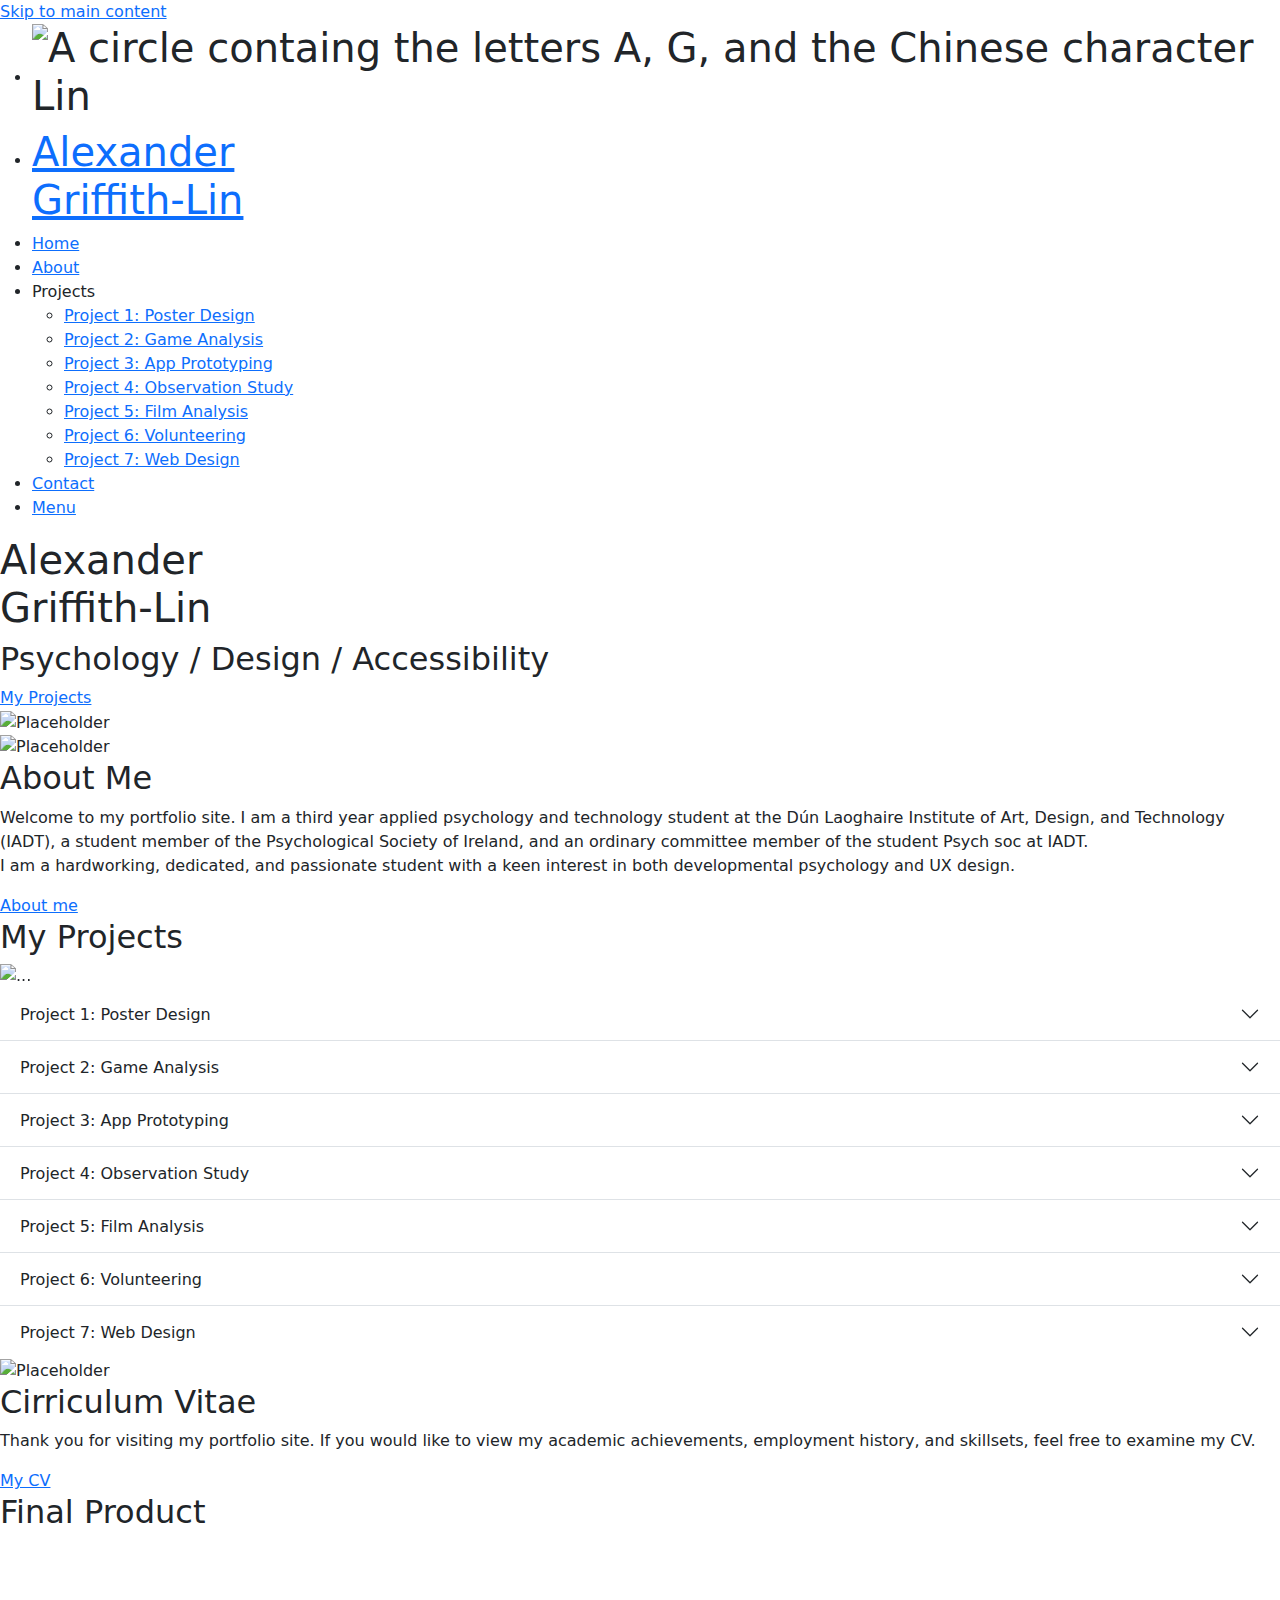
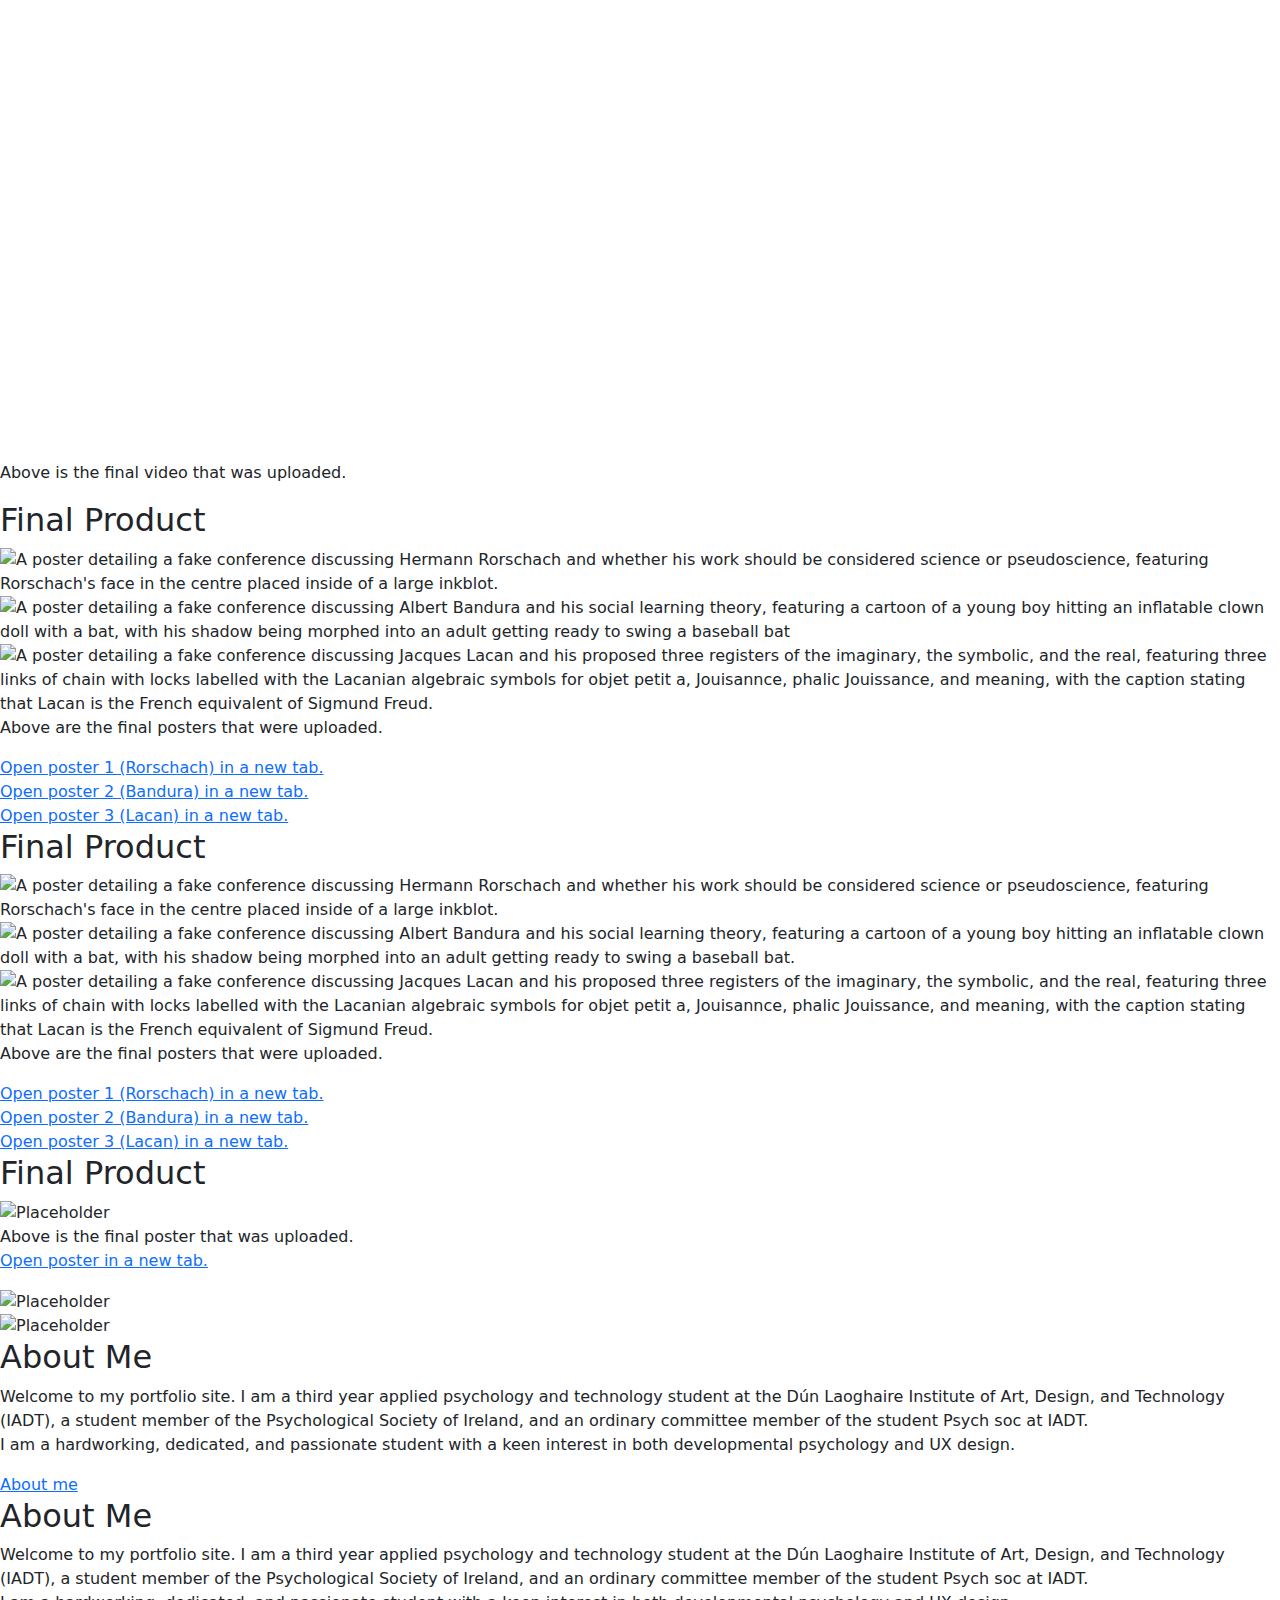
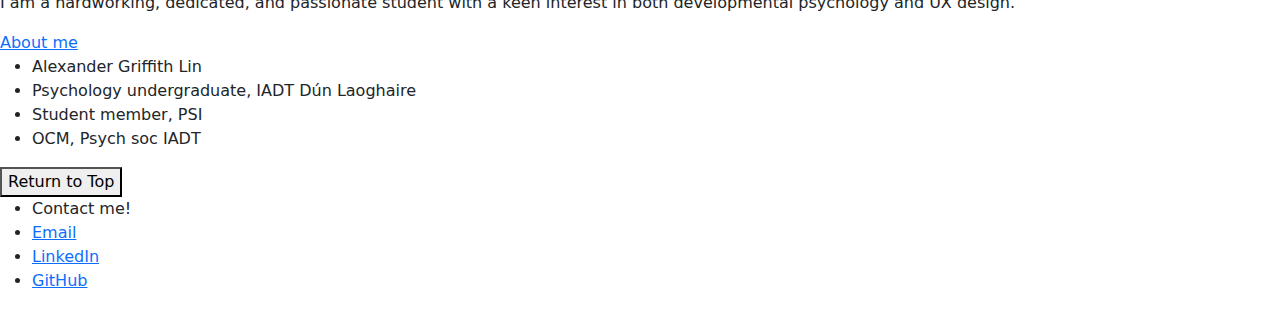
==== commit dc4721da: "0.8 - All blocks completd for all sites! Seperate  them into different project pages + about page ne" ====
--- a/Index.html
+++ b/Index.html
@@ -43,7 +43,7 @@
 									<li class="subitem"><a href="project7.html">Project 7: Web Design</a> </li>
 								</ul>
 							</li>
-							<li class="item button"><a href="contact.html">Contact</a></li>
+							<li class="item button"><a href="#contactdetails">Contact</a></li>
 							<li class="toggle"><a href="#"><p>Menu<span class="ph-thin ph-list"></span></p></a></li>
 						</ul>
 					</nav>
@@ -451,6 +451,55 @@
 					</section>
 				</article>
 				<!-- end 1 item block-->
+			
+					 <!--Reverse About Section-->
+				<article class="reverse"> <!--Change name to link with different CSS-->
+					<section class="reverseimage">
+						<section class="innerreverseimage">
+						<img src="assets/images/zPLACEHOLDER.jpg" alt="Placeholder" style="width:100%;height:100%;"> <!--PLACEHOLDER replace image and alt text -->
+						</section>
+					</section>
+					<section class="reverseimage-narrow">
+						<section class="innerreverseimage">
+						<img src="assets/images/zPLACEHOLDER.jpg" alt="Placeholder" style="width:100%;height:100%;"> <!--PLACEHOLDER replace image and alt text -->
+						</section>
+					</section>
+					<section class="reversetitle">
+						<h2>About Me</h2>
+					</section>
+					<section class="reversebody">
+						<p>
+							Welcome to my portfolio site. I am a third year applied psychology and technology student at
+							the Dún Laoghaire Institute of Art, Design, and Technology (IADT), a student member of the Psychological Society
+							of Ireland, and an ordinary committee member of the student Psych soc at IADT. <br> I am a hardworking, dedicated, and 
+							passionate student with a keen interest in both developmental psychology and UX design.
+						</p>
+					</section>
+					<section class="linkbuttonreverse">
+						<a class="linkbuttonreversebtt" href="about.html">About me</a>
+					</section>
+				</article>
+				<!-- end Reverse About section-->
+
+				<!--No Image About Section-->
+				<article class="simple"> <!--Change name to link with different CSS-->
+					<section class="simpletitle">
+						<h2>About Me</h2>
+					</section>
+					<section class="simplebody">
+						<p>
+							Welcome to my portfolio site. I am a third year applied psychology and technology student at
+							the Dún Laoghaire Institute of Art, Design, and Technology (IADT), a student member of the Psychological Society
+							of Ireland, and an ordinary committee member of the student Psych soc at IADT. <br> I am a hardworking, dedicated, and 
+							passionate student with a keen interest in both developmental psychology and UX design.
+						</p>
+					</section>
+					<section class="linkbuttonsimple">
+						<a class="linkbuttonsimplebtt" href="about.html">About me</a>
+					</section>
+				</article>
+				<!-- end No Image About section-->
+
 				<!-- start footer bar-->
 				<footer>
 					<ul class="personaldetails">
@@ -472,19 +521,19 @@
 								<span class="RTTnowrap">Return to Top</span>
 							</button>
 						</div>
-					<nav class="contactdetails">	
+					<nav class="contactdetails" id="contactdetails">	
 						<ul class>
 							<li>
 								<span id="footercontactbody">Contact me!</span>
 							</li>
-							<li class="footerhover">
-								<a href="#"><span id="footercontactbody"><span class="ph-thin ph-envelope"></span>Email</span></a>
+							<li class="footerhover" onclick="outlink1()">
+								<a href="#contactdetails"><span id="footercontactbody"><span class="ph-thin ph-envelope"></span>Email</span></a>
+							</li>
+							<li class="footerhover" onclick="outlink2()">
+								<a href="#contactdetails"><span id="footercontactbody"><span class="ph-thin ph-linkedin-logo"></span>LinkedIn</span></a>
 							</li>
 							<li class="footerhover">
-								<a href="#"><span id="footercontactbody"><span class="ph-thin ph-linkedin-logo"></span>LinkedIn</span></a>
-							</li>
-							<li class="footerhover">
-								<a href="#"><span id="footercontactbody"><span class="ph-thin ph-github-logo"></span>GitHub</span></a>
+								<a href="#contactdetails" onclick="outlink3()"><span id="footercontactbody"><span class="ph-thin ph-github-logo"></span>GitHub</span></a>
 							</li>
 						</ul>
 					</nav>
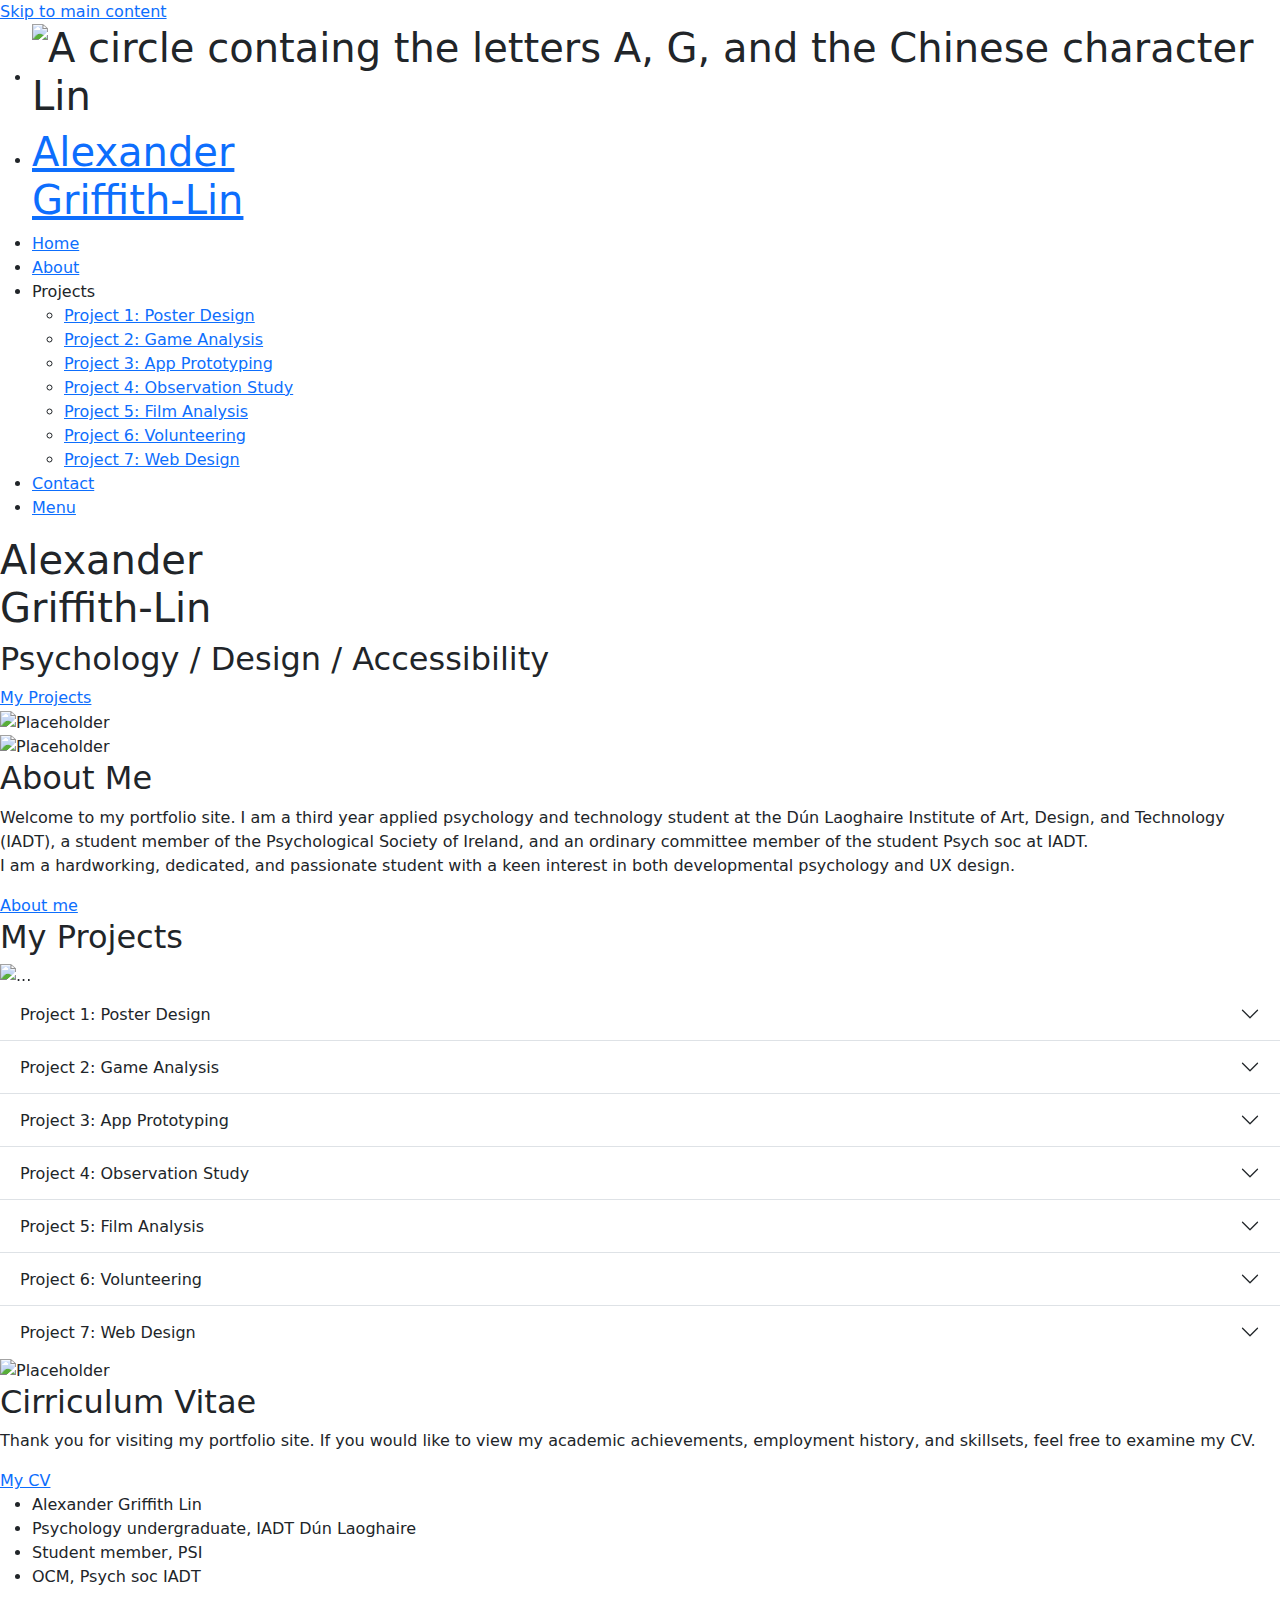
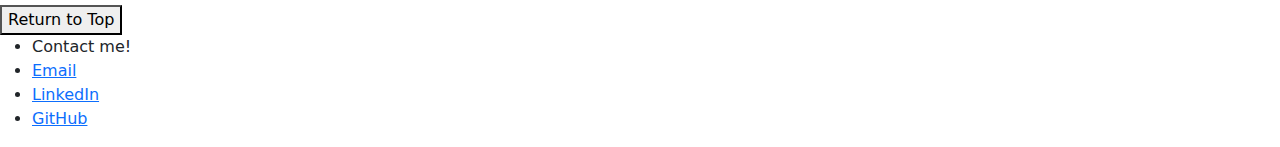
==== commit 5a10bc6d: "0.9.1 - All pages filled! Images left to be inserted, all links should work correctly" ====
--- a/Index.html
+++ b/Index.html
@@ -15,8 +15,16 @@
 			<link rel="stylesheet" href="https://unpkg.com/@phosphor-icons/web@2.1.1/src/thin/style.css">
 				<!-- This links to the font used for icons in the header-->
 
+				<!-- Jquery, Jquery UI, & JQuery CSS-->
+				<link href="https://cdnjs.cloudflare.com/ajax/libs/jqueryui/1.12.1/jquery-ui.css" rel="stylesheet" type="text/css" />
+				<script src="https://cdnjs.cloudflare.com/ajax/libs/jquery/2.2.4/jquery.js"></script>
+				<script src="https://cdnjs.cloudflare.com/ajax/libs/jqueryui/1.12.1/jquery-ui.js"></script>
+				
+
 				<!-- Bootstrap 5.3.3 JavaScript-->
 					<script src="https://cdn.jsdelivr.net/npm/bootstrap@5.3.3/dist/js/bootstrap.bundle.min.js"></script>
+
+					
 		</head>
 
 		<body>
@@ -43,7 +51,7 @@
 									<li class="subitem"><a href="project7.html">Project 7: Web Design</a> </li>
 								</ul>
 							</li>
-							<li class="item button"><a href="#contactdetails">Contact</a></li>
+							<li class="item button"><a href="#contactdetails" id="contactbtt">Contact</a></li>
 							<li class="toggle"><a href="#"><p>Menu<span class="ph-thin ph-list"></span></p></a></li>
 						</ul>
 					</nav>
@@ -339,167 +347,10 @@
 						</p>
 					</section>
 					<section class="linkbuttonCV">
-						<a class="linkbuttonCVbtt" href="cv.pdf">My CV</a>
+						<a class="linkbuttonCVbtt" href="assets/pdfs/cv.pdf">My CV</a>
 					</section>
 				 </article>
 				<!-- end CV section-->
-				<!-- Video Block, Cut & Paste to neccesarry pages-->
-				 <article>
-					<section class="videosection">
-						<section class="videotitle">
-							<h2>Final Product</h2>
-						</section>
-						<section class="videoblock">
-							<section class="videoembed">
-								<iframe
-									src="https://www.youtube.com/embed/tgbNymZ7vqY"
-									style="height:515px;width:100%;">
-								</iframe>
-							</section>
-						</section>
-						<section class="videodesc">
-							<p> Above is the final video that was uploaded.</p>
-						</section>
-					</section>
-				 </article>
-				<!-- End video block-->
-				<!-- 3 item Block, Cut & Paste to neccesarry pages-->
-				<article>
-					<section class="postersection">
-						<section class="postertitle">
-							<h2>Final Product</h2>
-						</section>
-						<section class="posterblock-1">
-							<section class="poster1">
-								<img src="assets/images/poster1.jpg" alt="A poster detailing a fake conference discussing Hermann Rorschach and whether his work should be considered science or pseudoscience, featuring Rorschach's face in the centre placed inside of a large inkblot." style="height:100%;">
-							</section>
-						</section>
-						<section class="posterblock-2">
-							<section class="poster2">
-								<img src="assets/images/poster2.jpg" alt="A poster detailing a fake conference discussing Albert Bandura and his social learning theory, featuring a cartoon of a young boy hitting an inflatable clown doll with a bat, with his shadow being morphed into an adult getting ready to swing a baseball bat" style="height:100%;">
-							</section>
-						</section>
-						<section class="posterblock-3">
-							<section class="poster3">
-								<img src="assets/images/poster3.jpg" alt="A poster detailing a fake conference discussing Jacques Lacan and his proposed three registers of the imaginary, the symbolic, and the real, featuring three links of chain with locks labelled with the Lacanian algebraic symbols for objet petit a, Jouisannce, phalic Jouissance, and meaning, with the caption stating that Lacan is the French equivalent of Sigmund Freud." style="height:100%;">
-							</section>
-						</section>
-						<section class="posterdesc">
-							<p> Above are the final posters that were uploaded.</p>
-						</section>
-							<section class="posterlink-left">
-								<a href="poster1.pdf" class="posterlink">Open poster 1 (Rorschach) in a new tab.</a>
-							</section>
-							<section class="posterlink-centre">
-								<a href="poster2.pdf" class="posterlink">Open poster 2 (Bandura) in a new tab.</a>
-							</section>
-							<section class="posterlink-right">
-								<a href="poster3.pdf" class="posterlink">Open poster 3 (Lacan) in a new tab.</a>
-							</section>
-					</section>
-
-					<section class="webpostersection">
-						<section class="webpostertitle">
-							<h2>Final Product</h2>
-						</section>
-						<section class="webposterblock-1">
-							<section class="webposter1">
-								<img src="assets/images/poster1.jpg" alt="A poster detailing a fake conference discussing Hermann Rorschach and whether his work should be considered science or pseudoscience, featuring Rorschach's face in the centre placed inside of a large inkblot." style="height:70%;">
-							</section>
-						</section>
-						<section class="webposterblock-2">
-							<section class="webposter2">
-								<img src="assets/images/poster2.jpg" alt="A poster detailing a fake conference discussing Albert Bandura and his social learning theory, featuring a cartoon of a young boy hitting an inflatable clown doll with a bat, with his shadow being morphed into an adult getting ready to swing a baseball bat." style="height:70%;">
-							</section>
-						</section>
-						<section class="webposterblock-3">
-							<section class="webposter3">
-								<img src="assets/images/poster3.jpg" alt="A poster detailing a fake conference discussing Jacques Lacan and his proposed three registers of the imaginary, the symbolic, and the real, featuring three links of chain with locks labelled with the Lacanian algebraic symbols for objet petit a, Jouisannce, phalic Jouissance, and meaning, with the caption stating that Lacan is the French equivalent of Sigmund Freud." style="height:70%;">
-							</section>
-						</section>
-						<section class="webposterdesc">
-							<p> Above are the final posters that were uploaded.</p>
-						</section>
-						<section class="posterlink-left">
-							<a href="poster1.pdf" class="posterlink">Open poster 1 (Rorschach) in a new tab.</a>
-						</section>
-						<section class="posterlink-centre">
-							<a href="poster2.pdf" class="posterlink">Open poster 2 (Bandura) in a new tab.</a>
-						</section>
-						<section class="posterlink-right">
-							<a href="poster3.pdf" class="posterlink">Open poster 3 (Lacan) in a new tab.</a>
-						</section>
-					</section>
-				 </article>
-				<!-- end 3 item block-->
-				<!--1 item block-->
-				<article>
-					<section class="singlepostersection">
-						<section class="singlepostertitle">
-							<h2>Final Product</h2>
-						</section>
-						<section class="singleposterblock-1">
-							<section class="singleposter1">
-								<img src="assets/images/posterDev.png" alt="Placeholder" style="height:100%;"> <!--PLACEHOLDER replace image and alt text -->
-							</section>
-						</section>
-						<section class="singleposterdesc">
-							<p> Above is the final poster that was uploaded.
-								<br> <span class="posterlink"><a href="poster4.pdf">Open poster in a new tab.</span></a>
-							</p>
-						</section>
-					</section>
-				</article>
-				<!-- end 1 item block-->
-			
-					 <!--Reverse About Section-->
-				<article class="reverse"> <!--Change name to link with different CSS-->
-					<section class="reverseimage">
-						<section class="innerreverseimage">
-						<img src="assets/images/zPLACEHOLDER.jpg" alt="Placeholder" style="width:100%;height:100%;"> <!--PLACEHOLDER replace image and alt text -->
-						</section>
-					</section>
-					<section class="reverseimage-narrow">
-						<section class="innerreverseimage">
-						<img src="assets/images/zPLACEHOLDER.jpg" alt="Placeholder" style="width:100%;height:100%;"> <!--PLACEHOLDER replace image and alt text -->
-						</section>
-					</section>
-					<section class="reversetitle">
-						<h2>About Me</h2>
-					</section>
-					<section class="reversebody">
-						<p>
-							Welcome to my portfolio site. I am a third year applied psychology and technology student at
-							the Dún Laoghaire Institute of Art, Design, and Technology (IADT), a student member of the Psychological Society
-							of Ireland, and an ordinary committee member of the student Psych soc at IADT. <br> I am a hardworking, dedicated, and 
-							passionate student with a keen interest in both developmental psychology and UX design.
-						</p>
-					</section>
-					<section class="linkbuttonreverse">
-						<a class="linkbuttonreversebtt" href="about.html">About me</a>
-					</section>
-				</article>
-				<!-- end Reverse About section-->
-
-				<!--No Image About Section-->
-				<article class="simple"> <!--Change name to link with different CSS-->
-					<section class="simpletitle">
-						<h2>About Me</h2>
-					</section>
-					<section class="simplebody">
-						<p>
-							Welcome to my portfolio site. I am a third year applied psychology and technology student at
-							the Dún Laoghaire Institute of Art, Design, and Technology (IADT), a student member of the Psychological Society
-							of Ireland, and an ordinary committee member of the student Psych soc at IADT. <br> I am a hardworking, dedicated, and 
-							passionate student with a keen interest in both developmental psychology and UX design.
-						</p>
-					</section>
-					<section class="linkbuttonsimple">
-						<a class="linkbuttonsimplebtt" href="about.html">About me</a>
-					</section>
-				</article>
-				<!-- end No Image About section-->
-
 				<!-- start footer bar-->
 				<footer>
 					<ul class="personaldetails">
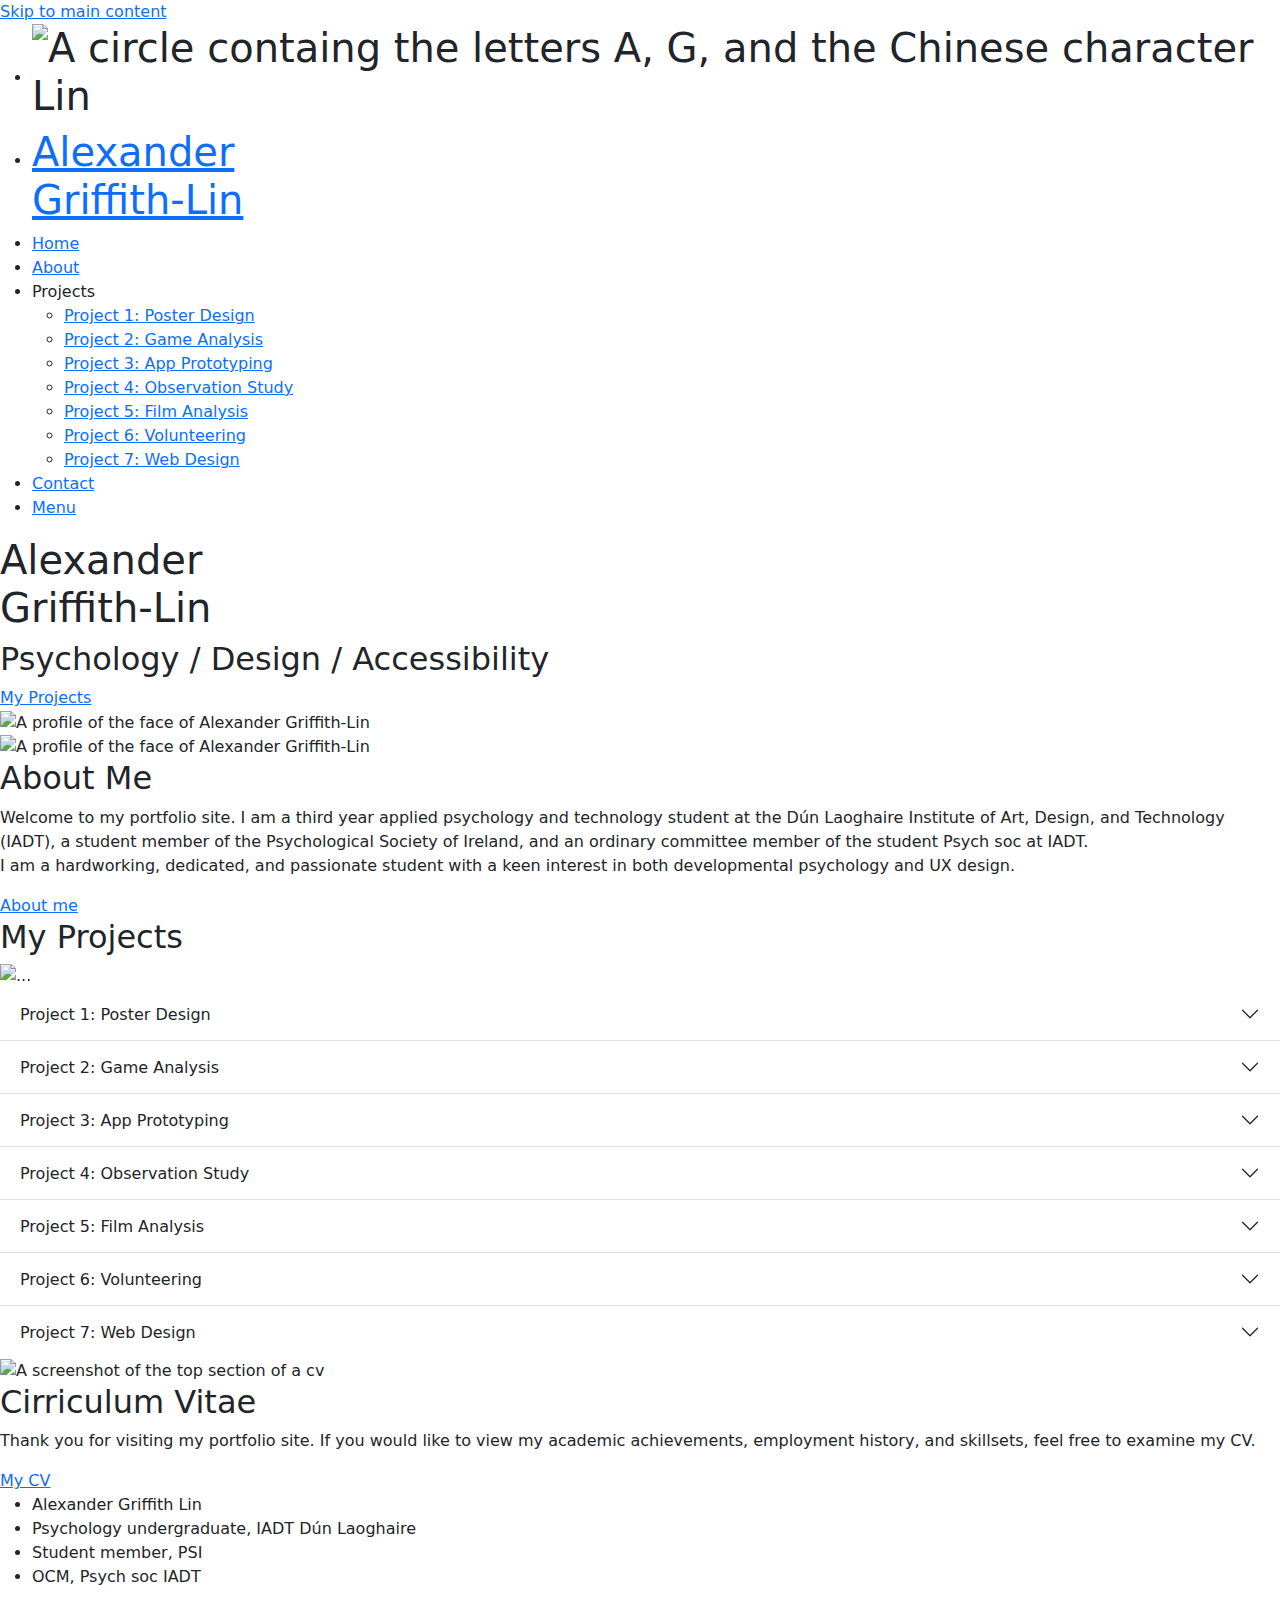
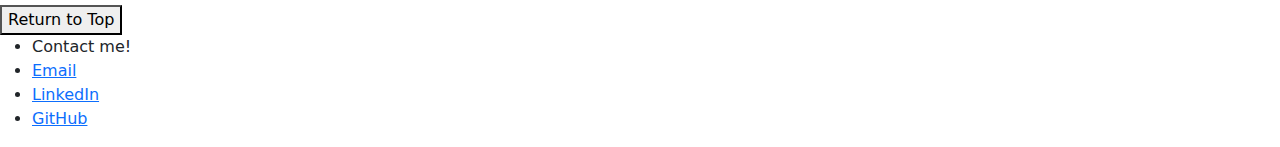
==== commit f6cbf756: "0.9.2 - images created (bar about page) and being added / need to add for all pages + add alt text" ====
--- a/Index.html
+++ b/Index.html
@@ -73,12 +73,12 @@
 				<article class="about"> <!--Change name to link with different CSS-->
 					<section class="aboutimage">
 						<section class="inneraboutimage">
-						<img src="assets/images/zPLACEHOLDER.jpg" alt="Placeholder" style="width:100%;height:100%;"> <!--PLACEHOLDER replace image and alt text -->
+						<img src="assets/images/profile.png" alt="A profile of the face of Alexander Griffith-Lin" style="width:100%;height:100%;"> <!--PLACEHOLDER replace image and alt text -->
 						</section>
 					</section>
 					<section class="aboutimage-narrow">
 						<section class="inneraboutimage">
-						<img src="assets/images/zPLACEHOLDER.jpg" alt="Placeholder" style="width:100%;height:100%;"> <!--PLACEHOLDER replace image and alt text -->
+						<img src="assets/images/profile.png" alt="A profile of the face of Alexander Griffith-Lin" style="width:100%;height:100%;"> <!--PLACEHOLDER replace image and alt text -->
 						</section>
 					</section>
 					<section class="abouttitle">
@@ -117,7 +117,7 @@
 						</div>
 					<div class="carousel-inner">
 						<div class="carousel-item active c-item">
-							<img src="assets/images/zPLACEHOLDER.jpg" class="d-block w-100 c-img" alt="...">
+							<img src="assets/images/Project1.png" class="d-block w-100 c-img" alt="...">
 							<div class="carousel-caption d-none d-md-block c-inner-img">
 								<div class="c-inner-img-caption">
 							 		<p class="c-subtitle">Project 1</p>
@@ -129,7 +129,7 @@
 							</div>
 						</div>
 						<div class="carousel-item c-item">
-							<img src="assets/images/zPLACEHOLDER.jpg" class="d-block w-100 c-img" alt="...">
+							<img src="assets/images/Project2.png" class="d-block w-100 c-img" alt="...">
 							<div class="carousel-caption d-none d-md-block c-inner-img">
 								<div class="c-inner-img-caption">
 							 		<p class="c-subtitle">Project 2</p>
@@ -141,7 +141,7 @@
 							</div>
 						</div>
 						<div class="carousel-item c-item">
-							<img src="assets/images/zPLACEHOLDER.jpg" class="d-block w-100 c-img" alt="...">
+							<img src="assets/images/Project3.png" class="d-block w-100 c-img" alt="...">
 							<div class="carousel-caption d-none d-md-block c-inner-img">
 								<div class="c-inner-img-caption">
 							 		<p class="c-subtitle">Project 3</p>
@@ -153,7 +153,7 @@
 							</div>
 						</div>
 						<div class="carousel-item c-item">
-							<img src="assets/images/zPLACEHOLDER.jpg" class="d-block w-100 c-img" alt="...">
+							<img src="assets/images/Project4.png" class="d-block w-100 c-img" alt="...">
 							<div class="carousel-caption d-none d-md-block c-inner-img">
 								<div class="c-inner-img-caption">
 							 		<p class="c-subtitle">Project 4</p>
@@ -165,7 +165,7 @@
 							</div>
 						</div>
 						<div class="carousel-item c-item">
-							<img src="assets/images/zPLACEHOLDER.jpg" class="d-block w-100 c-img" alt="...">
+							<img src="assets/images/Project5.png" class="d-block w-100 c-img" alt="...">
 							<div class="carousel-caption d-none d-md-block c-inner-img">
 								<div class="c-inner-img-caption">
 							 		<p class="c-subtitle">Project 5</p>
@@ -177,7 +177,7 @@
 							</div>
 						</div>
 						<div class="carousel-item c-item">
-							<img src="assets/images/zPLACEHOLDER.jpg" class="d-block w-100 c-img" alt="...">
+							<img src="assets/images/Project6.png" class="d-block w-100 c-img" alt="...">
 							<div class="carousel-caption d-none d-md-block c-inner-img">
 								<div class="c-inner-img-caption">
 							 		<p class="c-subtitle">Project 6</p>
@@ -189,7 +189,7 @@
 							</div>
 						</div>
 						<div class="carousel-item c-item">
-							<img src="assets/images/zPLACEHOLDER.jpg" class="d-block w-100 c-img" alt="...">
+							<img src="assets/images/Project7.png" class="d-block w-100 c-img" alt="...">
 							<div class="carousel-caption d-none d-md-block c-inner-img">
 								<div class="c-inner-img-caption">
 									<p class="c-subtitle">Project 7</p>
@@ -334,7 +334,7 @@
 				 <article class="CVblock">
 					<section class="CVimage">
 						<section class="innerCVimage">
-						<img src="assets/images/zPLACEHOLDER.jpg" alt="Placeholder" style="width:100%;height:100%;"> <!--PLACEHOLDER replace image and alt text -->
+						<img src="assets/images/cv.png" alt="A screenshot of the top section of a cv" style="width:100%;height:100%;"> <!--PLACEHOLDER replace image and alt text -->
 						</section>
 					</section>
 					<section class="CVtitle">
